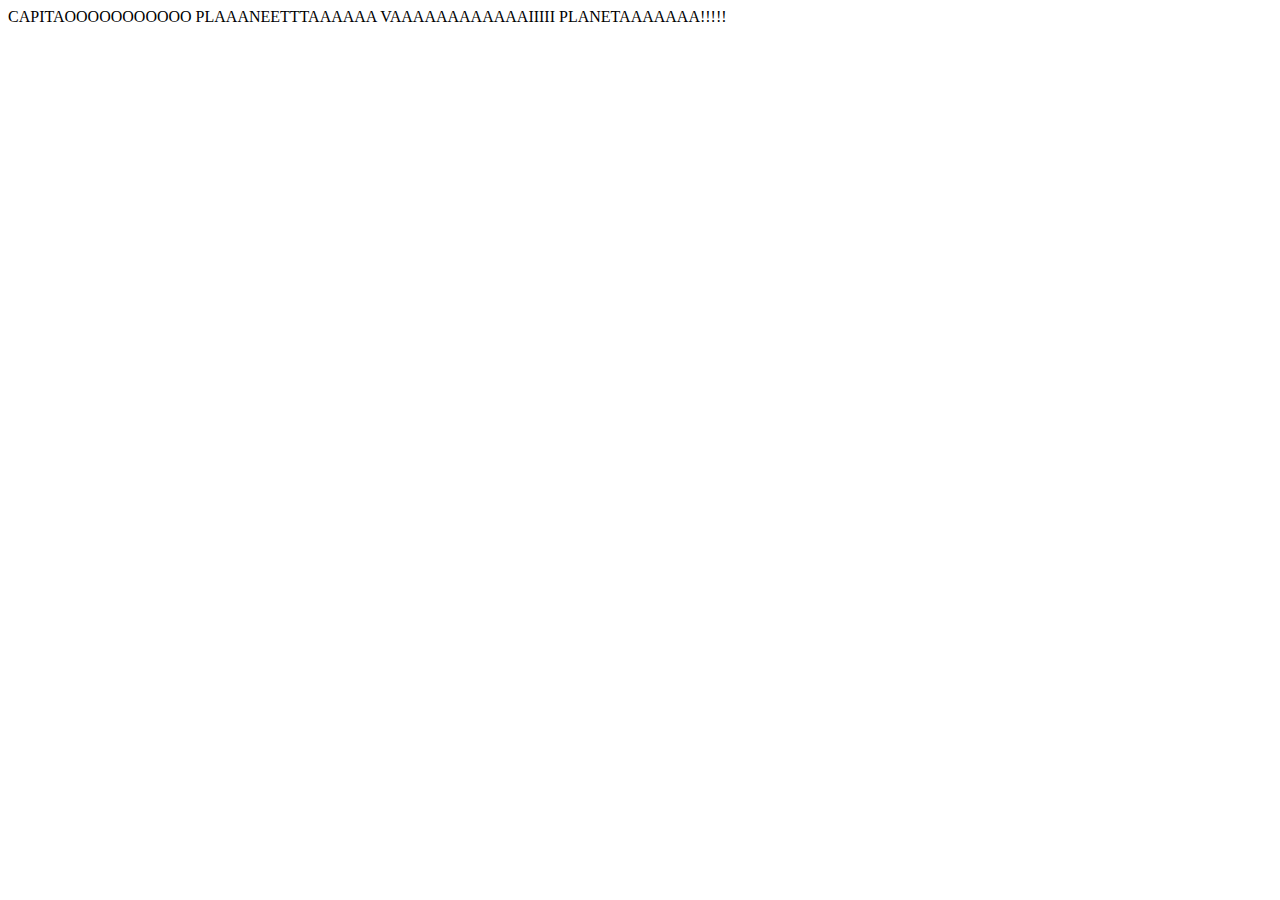
==== captainplanet.html @ 861b38e7 "pure html website first version" ====
<!DOCTYPE html>
<html lang="en">
<head>
  <meta charset="UTF-8">
  <meta name="viewport" content="width=device-width, initial-scale=1.0">
  <title>Captain Planet</title>
</head>
<body>
  CAPITAOOOOOOOOOOO PLAAANEETTTAAAAAA VAAAAAAAAAAAAIIIII PLANETAAAAAAA!!!!!
</body>
</html>
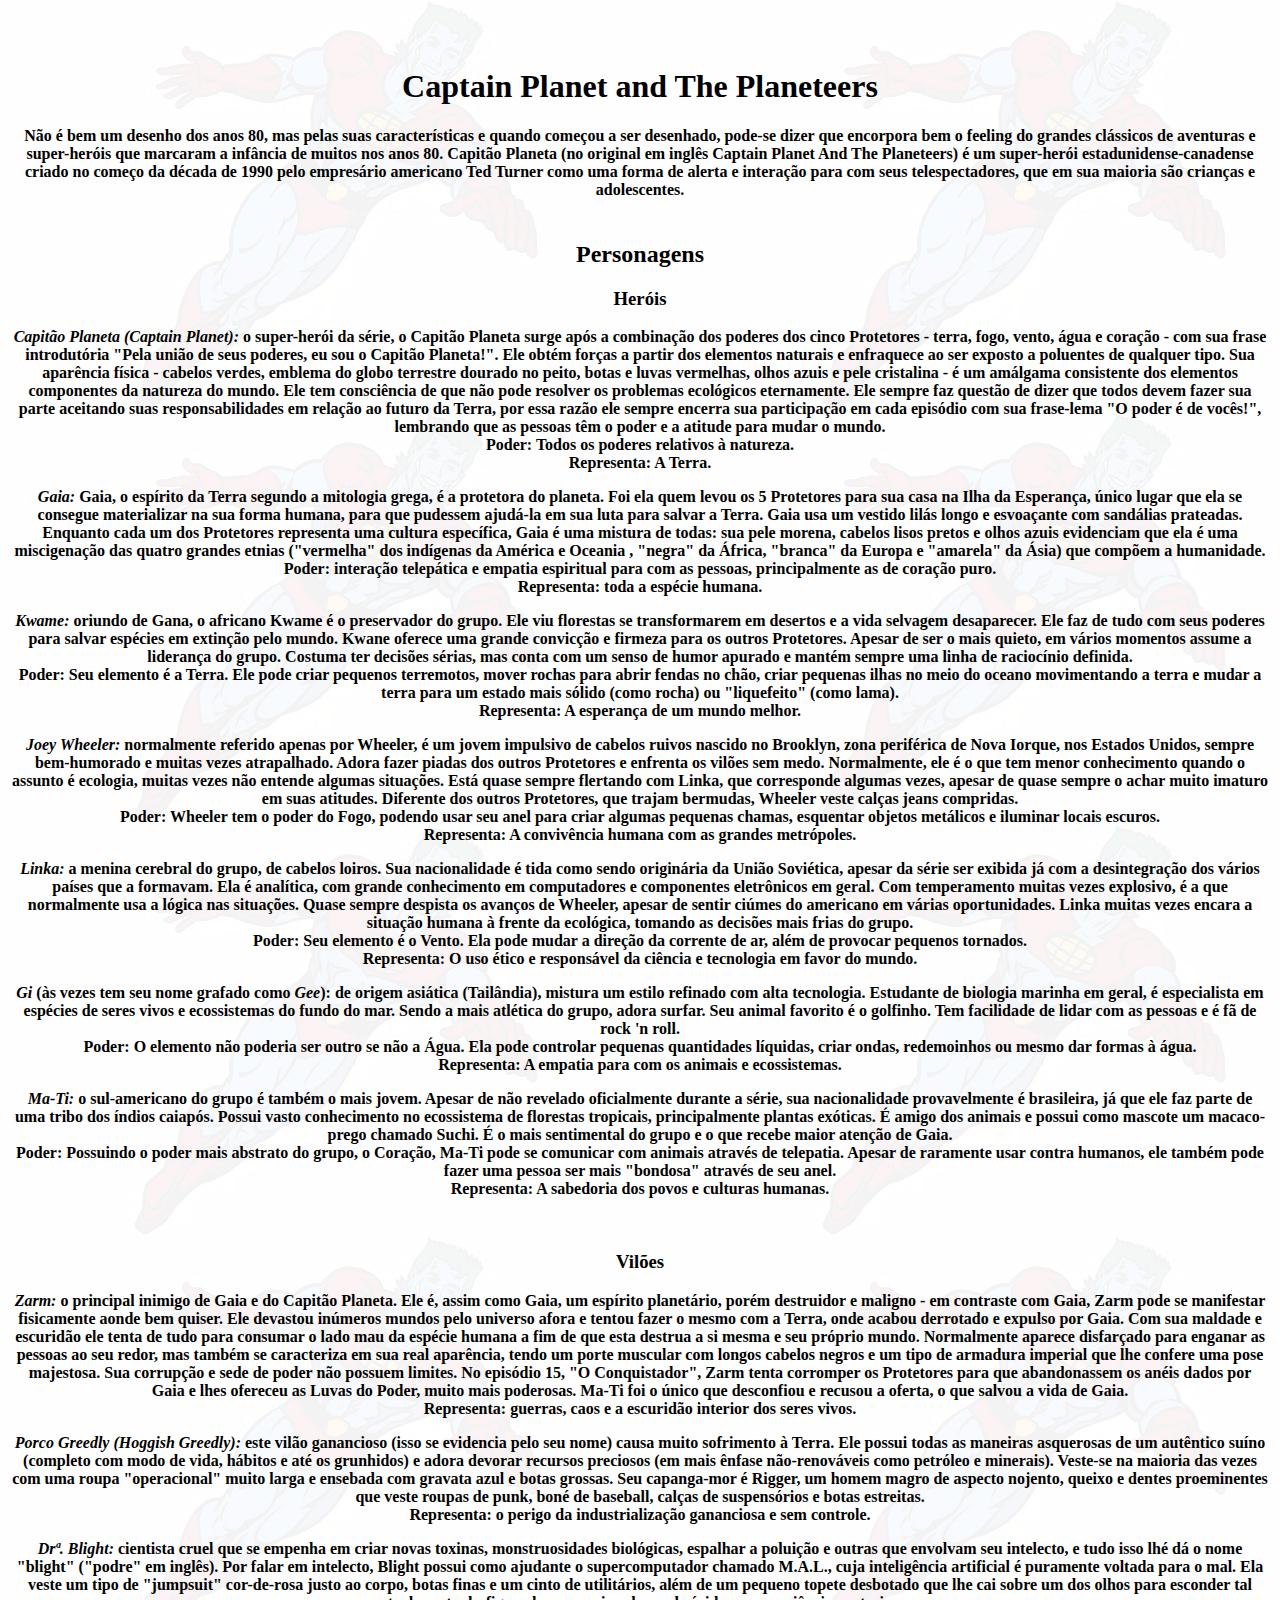
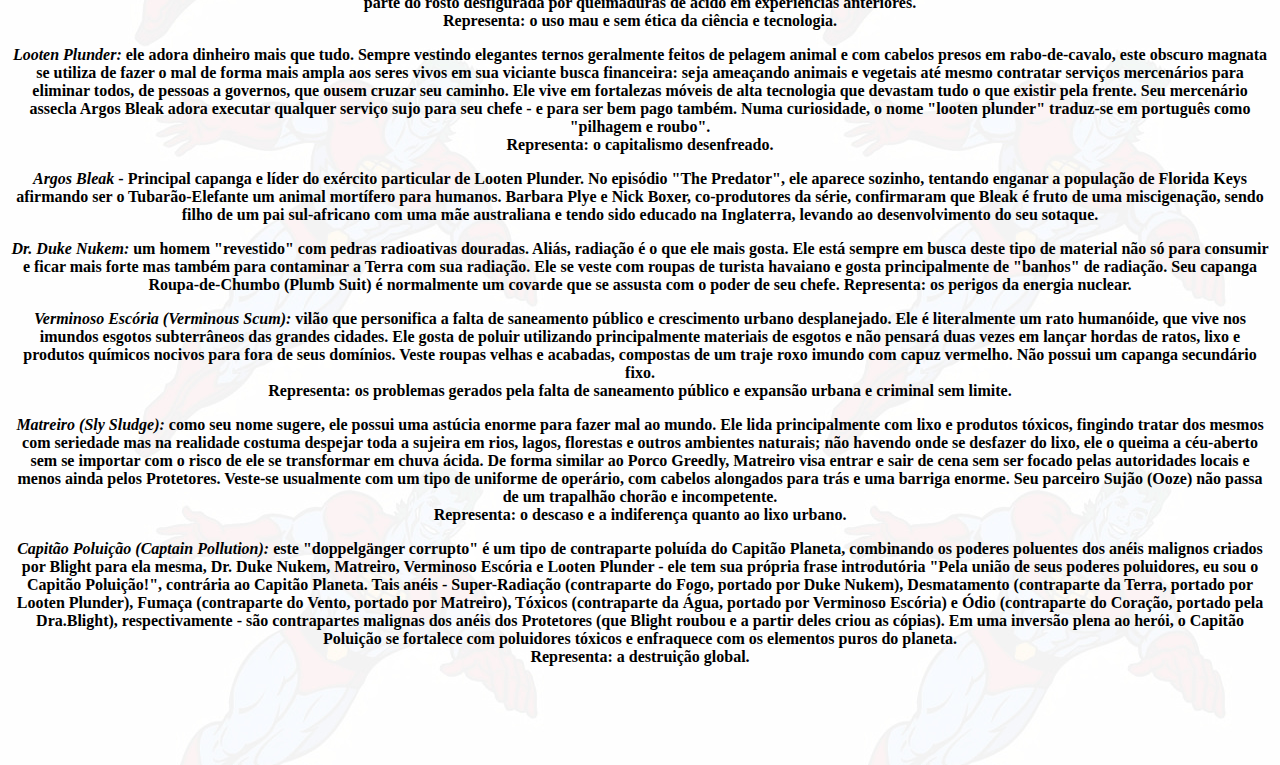
==== commit 7c868349: "feat: new page on captain planet" ====
--- a/captainplanet.html
+++ b/captainplanet.html
@@ -5,7 +5,257 @@
   <meta name="viewport" content="width=device-width, initial-scale=1.0">
   <title>Captain Planet</title>
 </head>
-<body>
-  CAPITAOOOOOOOOOOO PLAAANEETTTAAAAAA VAAAAAAAAAAAAIIIII PLANETAAAAAAA!!!!!
+<body background="images/captainplanet2.jpg">
+  <div>
+    <br>
+    <br>
+    <table width="100%">
+      <tr>
+        <th>
+          <h1>
+            <font color="black">Captain Planet and The Planeteers</font>
+          </h1>
+          <p>
+            Não é bem um desenho dos anos 80, mas pelas suas características e quando 
+            começou a ser desenhado, pode-se dizer que encorpora bem o feeling do grandes 
+            clássicos de aventuras e super-heróis que marcaram a infância de muitos nos anos 
+            80. Capitão Planeta (no original em inglês Captain Planet And The Planeteers) é 
+            um super-herói estadunidense-canadense criado no começo da década de 1990 
+            pelo empresário americano Ted Turner como uma forma de alerta e interação 
+            para com seus telespectadores, que em sua maioria são crianças e adolescentes.
+          </p>
+        </th>
+      </tr>
+      
+    </table>
+
+    <table>
+      <tr>
+        <th>
+          <h2>
+            Personagens
+          </h2>
+    
+          <h3>
+            Heróis
+          </h3>
+          <p>
+            <i>Capitão Planeta (Captain Planet):</i> o super-herói da série, o 
+            Capitão Planeta surge após a combinação dos poderes dos cinco Protetores - terra, 
+            fogo, vento, água e coração - com sua frase introdutória "Pela união de seus 
+            poderes, eu sou o Capitão Planeta!". Ele obtém forças a partir dos elementos 
+            naturais e enfraquece ao ser exposto a poluentes de qualquer tipo. Sua aparência 
+            física - cabelos verdes, emblema do globo terrestre dourado no peito, botas e 
+            luvas vermelhas, olhos azuis e pele cristalina - é um amálgama consistente dos 
+            elementos componentes da natureza do mundo. Ele tem consciência de que não pode 
+            resolver os problemas ecológicos eternamente. Ele sempre faz questão de dizer que 
+            todos devem fazer sua parte aceitando suas responsabilidades em relação ao futuro 
+            da Terra, por essa razão ele sempre encerra sua participação em cada episódio com 
+            sua frase-lema "O poder é de vocês!", lembrando que as pessoas têm o poder e a 
+            atitude para mudar o mundo.
+            <br>
+            Poder: Todos os poderes relativos à natureza.
+            <br>
+            Representa: A Terra.
+          </p>
+          <p>
+            <i>Gaia:</i> Gaia, o espírito da Terra segundo a mitologia grega, é a 
+            protetora do planeta. Foi ela quem levou os 5 Protetores para sua casa na Ilha da 
+            Esperança, único lugar que ela se consegue materializar na sua forma humana, para 
+            que pudessem ajudá-la em sua luta para salvar a Terra. Gaia usa um vestido lilás 
+            longo e esvoaçante com sandálias prateadas. Enquanto cada um dos Protetores 
+            representa uma cultura específica, Gaia é uma mistura de todas: sua pele morena, 
+            cabelos lisos pretos e olhos azuis evidenciam que ela é uma miscigenação das quatro 
+            grandes etnias ("vermelha" dos indígenas da América e Oceania , "negra" da África, 
+            "branca" da Europa e "amarela" da Ásia) que compõem a humanidade.
+            <br>
+            Poder: interação telepática e empatia espiritual para com as pessoas, principalmente 
+            as de coração puro.
+            <br>
+            Representa: toda a espécie humana.
+          </p>
+          <p>
+            <i>Kwame:</i> oriundo de Gana, o africano Kwame é o preservador do grupo. 
+            Ele viu florestas se transformarem em desertos e a vida selvagem desaparecer. Ele faz 
+            de tudo com seus poderes para salvar espécies em extinção pelo mundo. Kwane oferece 
+            uma grande convicção e firmeza para os outros Protetores. Apesar de ser o mais quieto, 
+            em vários momentos assume a liderança do grupo. Costuma ter decisões sérias, mas conta 
+            com um senso de humor apurado e mantém sempre uma linha de raciocínio definida.
+            <br>
+            Poder: Seu elemento é a Terra. Ele pode criar pequenos terremotos, mover rochas para abrir 
+            fendas no chão, criar pequenas ilhas no meio do oceano movimentando a terra e mudar a terra 
+            para um estado mais sólido (como rocha) ou "liquefeito" (como lama).
+            <br>
+            Representa: A esperança de um mundo melhor.
+          </p>
+          <p>
+            <i>Joey Wheeler:</i> normalmente referido apenas por Wheeler, é um jovem impulsivo 
+            de cabelos ruivos nascido no Brooklyn, zona periférica de Nova Iorque, nos Estados Unidos, 
+            sempre bem-humorado e muitas vezes atrapalhado. Adora fazer piadas dos outros Protetores e 
+            enfrenta os vilões sem medo. Normalmente, ele é o que tem menor conhecimento quando o assunto 
+            é ecologia, muitas vezes não entende algumas situações. Está quase sempre flertando com Linka, 
+            que corresponde algumas vezes, apesar de quase sempre o achar muito imaturo em suas atitudes. 
+            Diferente dos outros Protetores, que trajam bermudas, Wheeler veste calças jeans compridas.
+            <br>
+            Poder: Wheeler tem o poder do Fogo, podendo usar seu anel para criar algumas pequenas chamas, 
+            esquentar objetos metálicos e iluminar locais escuros.
+            <br>
+            Representa: A convivência humana com as grandes metrópoles.
+          </p>
+          <p>
+            <i> Linka:</i> a menina cerebral do grupo, de cabelos loiros. Sua nacionalidade é tida 
+            como sendo originária da União Soviética, apesar da série ser exibida já com a desintegração 
+            dos vários países que a formavam. Ela é analítica, com grande conhecimento em computadores e 
+            componentes eletrônicos em geral. Com temperamento muitas vezes explosivo, é a que normalmente 
+            usa a lógica nas situações. Quase sempre despista os avanços de Wheeler, apesar de sentir ciúmes 
+            do americano em várias oportunidades. Linka muitas vezes encara a situação humana à frente da 
+            ecológica, tomando as decisões mais frias do grupo.
+            <br>
+            Poder: Seu elemento é o Vento. Ela pode mudar a direção da corrente de ar, além de provocar 
+            pequenos tornados.
+            <br>
+            Representa: O uso ético e responsável da ciência e tecnologia em favor do mundo.
+          </p>
+          <p>
+            <i>Gi</i> (às vezes tem seu nome grafado como <i>Gee</i>): de origem asiática (Tailândia), mistura 
+            um estilo refinado com alta tecnologia. Estudante de biologia marinha em geral, é especialista em 
+            espécies de seres vivos e ecossistemas do fundo do mar. Sendo a mais atlética do grupo, adora surfar. 
+            Seu animal favorito é o golfinho. Tem facilidade de lidar com as pessoas e é fã de rock 'n roll.
+            <br>
+            Poder: O elemento não poderia ser outro se não a Água. Ela pode controlar pequenas quantidades líquidas, 
+            criar ondas, redemoinhos ou mesmo dar formas à água.
+            <br>
+            Representa: A empatia para com os animais e ecossistemas.
+          </p>
+          <p>
+            <i>Ma-Ti:</i> o sul-americano do grupo é também o mais jovem. Apesar de não revelado 
+            oficialmente durante a série, sua nacionalidade provavelmente é brasileira, já que ele faz parte de 
+            uma tribo dos índios caiapós. Possui vasto conhecimento no ecossistema de florestas tropicais, 
+            principalmente plantas exóticas. É amigo dos animais e possui como mascote um macaco-prego chamado 
+            Suchi. É o mais sentimental do grupo e o que recebe maior atenção de Gaia.
+            <br>
+            Poder: Possuindo o poder mais abstrato do grupo, o Coração, Ma-Ti pode se comunicar com animais 
+            através de telepatia. Apesar de raramente usar contra humanos, ele também pode fazer uma pessoa ser 
+            mais "bondosa" através de seu anel.
+            <br>
+            Representa: A sabedoria dos povos e culturas humanas.
+          </p>
+          <br>
+          <h3>
+            Vilões
+          </h3>
+          <p>
+            <i>Zarm:</i> o principal inimigo de Gaia e do Capitão Planeta. Ele é, 
+            assim como Gaia, um espírito planetário, porém destruidor e maligno - em contraste 
+            com Gaia, Zarm pode se manifestar fisicamente aonde bem quiser. Ele devastou 
+            inúmeros mundos pelo universo afora e tentou fazer o mesmo com a Terra, onde acabou 
+            derrotado e expulso por Gaia. Com sua maldade e escuridão ele tenta de tudo para 
+            consumar o lado mau da espécie humana a fim de que esta destrua a si mesma e seu 
+            próprio mundo. Normalmente aparece disfarçado para enganar as pessoas ao seu redor, 
+            mas também se caracteriza em sua real aparência, tendo um porte muscular com longos 
+            cabelos negros e um tipo de armadura imperial que lhe confere uma pose majestosa. Sua 
+            corrupção e sede de poder não possuem limites. No episódio 15, "O Conquistador", Zarm 
+            tenta corromper os Protetores para que abandonassem os anéis dados por Gaia e lhes 
+            ofereceu as Luvas do Poder, muito mais poderosas. Ma-Ti foi o único que desconfiou e 
+            recusou a oferta, o que salvou a vida de Gaia.
+            <br>
+            Representa: guerras, caos e a escuridão 
+            interior dos seres vivos.
+          </p>
+          <p>
+            <i>Porco Greedly (Hoggish Greedly):</i> este vilão ganancioso (isso se evidencia 
+            pelo seu nome) causa muito sofrimento à Terra. Ele possui todas as maneiras asquerosas de 
+            um autêntico suíno (completo com modo de vida, hábitos e até os grunhidos) e adora devorar 
+            recursos preciosos (em mais ênfase não-renováveis como petróleo e minerais). Veste-se na 
+            maioria das vezes com uma roupa "operacional" muito larga e ensebada com gravata azul e 
+            botas grossas. Seu capanga-mor é Rigger, um homem magro de aspecto nojento, queixo e dentes 
+            proeminentes que veste roupas de punk, boné de baseball, calças de suspensórios e botas 
+            estreitas.
+            <br>
+            Representa: o perigo da industrialização gananciosa e sem controle.
+          </p>
+          <p>
+            <i>Drª. Blight:</i> cientista cruel que se empenha em criar novas toxinas, 
+            monstruosidades biológicas, espalhar a poluição e outras que envolvam seu intelecto, e tudo 
+            isso lhé dá o nome "blight" ("podre" em inglês). Por falar em intelecto, Blight possui como 
+            ajudante o supercomputador chamado M.A.L., cuja inteligência artificial é puramente voltada 
+            para o mal. Ela veste um tipo de "jumpsuit" cor-de-rosa justo ao corpo, botas finas e um 
+            cinto de utilitários, além de um pequeno topete desbotado que lhe cai sobre um dos olhos para 
+            esconder tal parte do rosto desfigurada por queimaduras de ácido em experiências anteriores. 
+            <br>
+            Representa: o uso mau e sem ética da ciência e tecnologia.
+          </p>
+          <p>
+            <i>Looten Plunder:</i> ele adora dinheiro mais que tudo. Sempre vestindo elegantes 
+            ternos geralmente feitos de pelagem animal e com cabelos presos em rabo-de-cavalo, este obscuro 
+            magnata se utiliza de fazer o mal de forma mais ampla aos seres vivos em sua viciante busca 
+            financeira: seja ameaçando animais e vegetais até mesmo contratar serviços mercenários para 
+            eliminar todos, de pessoas a governos, que ousem cruzar seu caminho. Ele vive em fortalezas 
+            móveis de alta tecnologia que devastam tudo o que existir pela frente. Seu mercenário assecla 
+            Argos Bleak adora executar qualquer serviço sujo para seu chefe - e para ser bem pago também. 
+            Numa curiosidade, o nome "looten plunder" traduz-se em português como "pilhagem e roubo".
+            <br>
+            Representa: o capitalismo desenfreado.
+          </p>
+          <p>
+            <i>Argos Bleak</i> - Principal capanga e líder do exército particular de Looten Plunder. 
+            No episódio "The Predator", ele aparece sozinho, tentando enganar a população de Florida Keys afirmando 
+            ser o Tubarão-Elefante um animal mortífero para humanos. Barbara Plye e Nick Boxer, co-produtores da 
+            série, confirmaram que Bleak é fruto de uma miscigenação, sendo filho de um pai sul-africano com uma 
+            mãe australiana e tendo sido educado na Inglaterra, levando ao desenvolvimento do seu sotaque.
+          </p>
+          <p>
+            <i>Dr. Duke Nukem: </i> um homem "revestido" com pedras radioativas douradas. Aliás, radiação 
+            é o que ele mais gosta. Ele está sempre em busca deste tipo de material não só para consumir e ficar mais 
+            forte mas também para contaminar a Terra com sua radiação. Ele se veste com roupas de turista havaiano e 
+            gosta principalmente de "banhos" de radiação. Seu capanga Roupa-de-Chumbo (Plumb Suit) é normalmente um 
+            covarde que se assusta com o poder de seu chefe. Representa: os perigos da energia nuclear.
+          </p>
+          <p>
+            <i>Verminoso Escória (Verminous Scum):</i> vilão que personifica a falta de saneamento público 
+            e crescimento urbano desplanejado. Ele é literalmente um rato humanóide, que vive nos imundos esgotos 
+            subterrâneos das grandes cidades. Ele gosta de poluir utilizando principalmente materiais de esgotos e 
+            não pensará duas vezes em lançar hordas de ratos, lixo e produtos químicos nocivos para fora de seus 
+            domínios. Veste roupas velhas e acabadas, compostas de um traje roxo imundo com capuz vermelho. Não 
+            possui um capanga secundário fixo.
+            <br>
+            Representa: os problemas gerados pela falta de saneamento público e 
+            expansão urbana e criminal sem limite.
+          </p>
+          <p>
+            <i>Matreiro (Sly Sludge):</i> como seu nome sugere, ele possui uma astúcia enorme para fazer 
+            mal ao mundo. Ele lida principalmente com lixo e produtos tóxicos, fingindo tratar dos mesmos com 
+            seriedade mas na realidade costuma despejar toda a sujeira em rios, lagos, florestas e outros ambientes 
+            naturais; não havendo onde se desfazer do lixo, ele o queima a céu-aberto sem se importar com o risco de 
+            ele se transformar em chuva ácida. De forma similar ao Porco Greedly, Matreiro visa entrar e sair de cena 
+            sem ser focado pelas autoridades locais e menos ainda pelos Protetores. Veste-se usualmente com um tipo de 
+            uniforme de operário, com cabelos alongados para trás e uma barriga enorme. Seu parceiro Sujão (Ooze) não 
+            passa de um trapalhão chorão e incompetente.
+            <br>
+            Representa: o descaso e a indiferença quanto ao lixo urbano.
+          </p>
+          <p>
+            <i>Capitão Poluição (Captain Pollution):</i> este "doppelgänger corrupto" é um tipo de contraparte 
+            poluída do Capitão Planeta, combinando os poderes poluentes dos anéis malignos criados por Blight para ela 
+            mesma, Dr. Duke Nukem, Matreiro, Verminoso Escória e Looten Plunder - ele tem sua própria frase introdutória 
+            "Pela união de seus poderes poluidores, eu sou o Capitão Poluição!", contrária ao Capitão Planeta. 
+            Tais anéis - Super-Radiação (contraparte do Fogo, portado por Duke Nukem), Desmatamento (contraparte da Terra, 
+            portado por Looten Plunder), Fumaça (contraparte do Vento, portado por Matreiro), Tóxicos (contraparte da Água, 
+            portado por Verminoso Escória) e Ódio (contraparte do Coração, portado pela Dra.Blight), respectivamente - são 
+            contrapartes malignas dos anéis dos Protetores (que Blight roubou e a partir deles criou as cópias). Em uma 
+            inversão plena ao herói, o Capitão Poluição se fortalece com poluidores tóxicos e enfraquece com os elementos 
+            puros do planeta.
+            <br>
+            Representa: a destruição global.
+          </p>
+        </th>
+      </tr>
+    </table>
+    <br>
+    <br>
+    <br>
+    <br>
+
+  </div>
 </body>
 </html>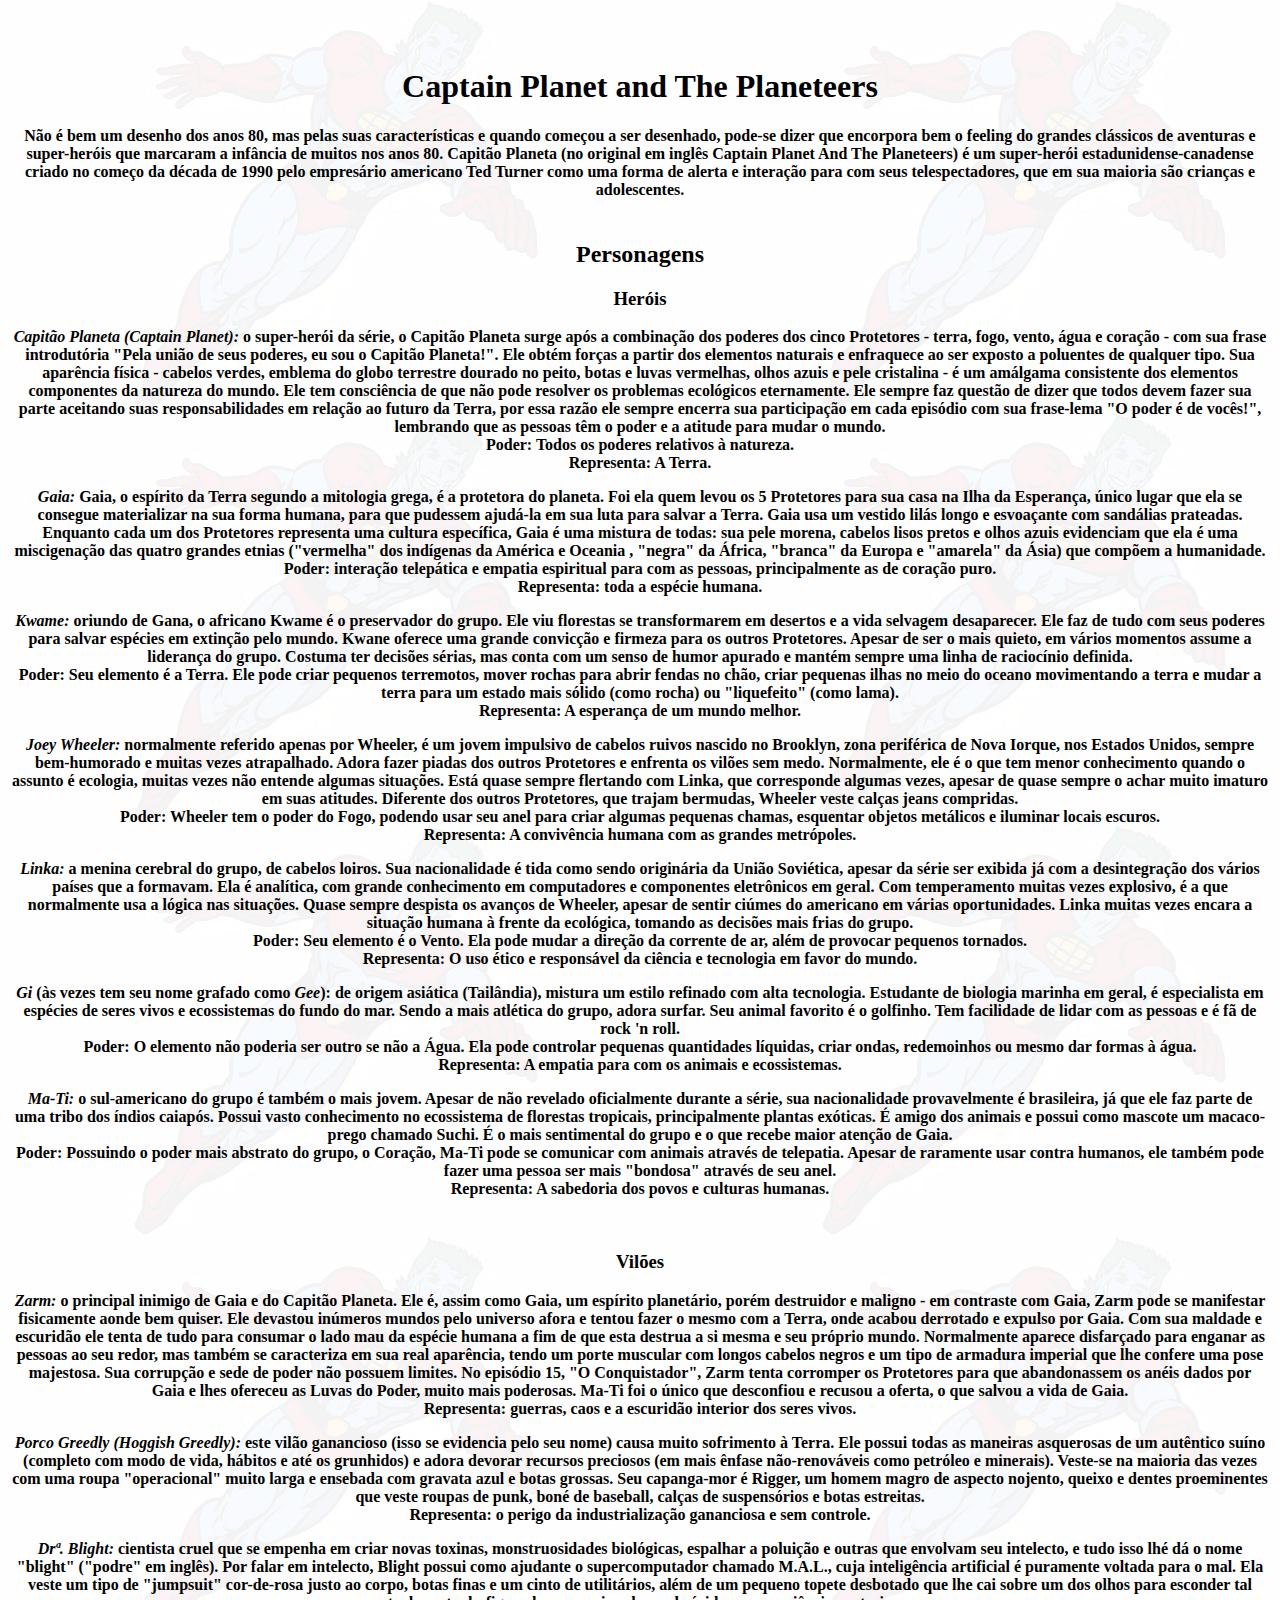
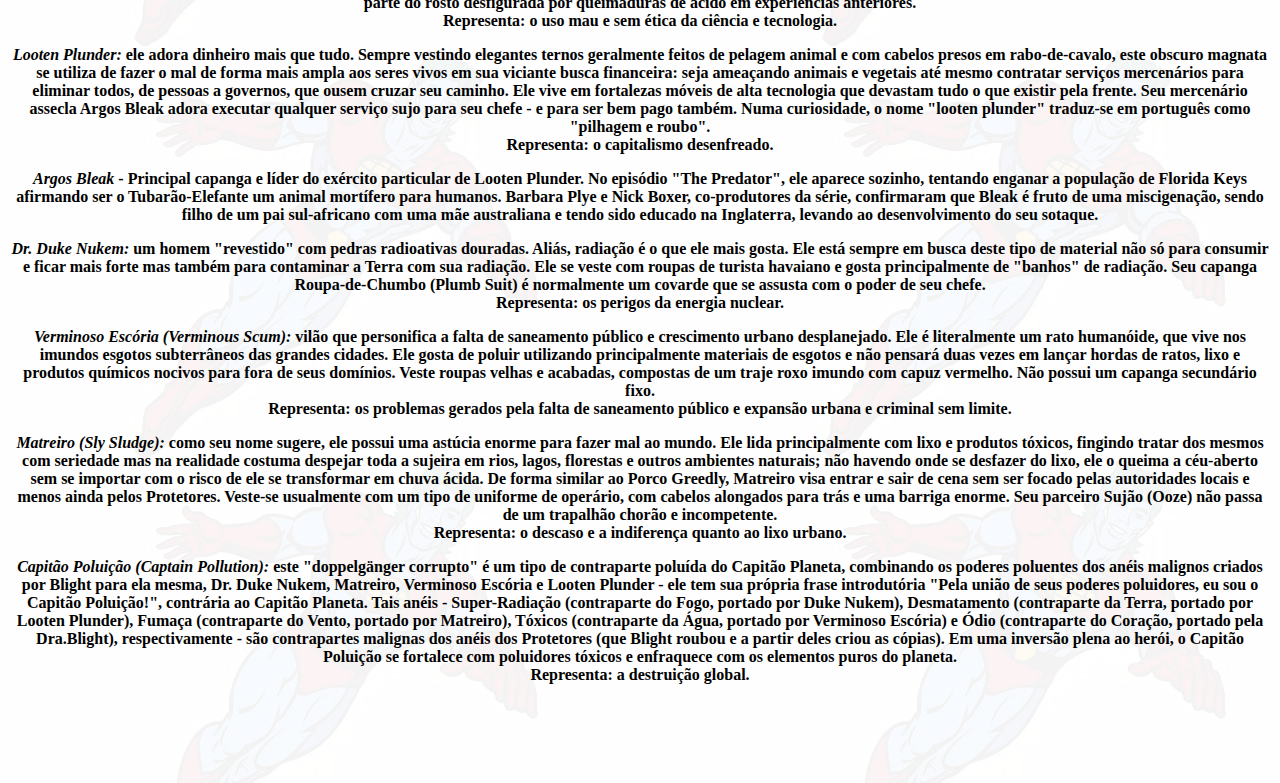
==== commit f7352924: "style: text formatted" ====
--- a/captainplanet.html
+++ b/captainplanet.html
@@ -1,10 +1,12 @@
 <!DOCTYPE html>
 <html lang="en">
+
 <head>
   <meta charset="UTF-8">
   <meta name="viewport" content="width=device-width, initial-scale=1.0">
   <title>Captain Planet</title>
 </head>
+
 <body background="images/captainplanet2.jpg">
   <div>
     <br>
@@ -16,17 +18,17 @@
             <font color="black">Captain Planet and The Planeteers</font>
           </h1>
           <p>
-            Não é bem um desenho dos anos 80, mas pelas suas características e quando 
-            começou a ser desenhado, pode-se dizer que encorpora bem o feeling do grandes 
-            clássicos de aventuras e super-heróis que marcaram a infância de muitos nos anos 
-            80. Capitão Planeta (no original em inglês Captain Planet And The Planeteers) é 
-            um super-herói estadunidense-canadense criado no começo da década de 1990 
-            pelo empresário americano Ted Turner como uma forma de alerta e interação 
+            Não é bem um desenho dos anos 80, mas pelas suas características e quando
+            começou a ser desenhado, pode-se dizer que encorpora bem o feeling do grandes
+            clássicos de aventuras e super-heróis que marcaram a infância de muitos nos anos
+            80. Capitão Planeta (no original em inglês Captain Planet And The Planeteers) é
+            um super-herói estadunidense-canadense criado no começo da década de 1990
+            pelo empresário americano Ted Turner como uma forma de alerta e interação
             para com seus telespectadores, que em sua maioria são crianças e adolescentes.
           </p>
         </th>
       </tr>
-      
+
     </table>
 
     <table>
@@ -35,23 +37,23 @@
           <h2>
             Personagens
           </h2>
-    
+
           <h3>
             Heróis
           </h3>
           <p>
-            <i>Capitão Planeta (Captain Planet):</i> o super-herói da série, o 
-            Capitão Planeta surge após a combinação dos poderes dos cinco Protetores - terra, 
-            fogo, vento, água e coração - com sua frase introdutória "Pela união de seus 
-            poderes, eu sou o Capitão Planeta!". Ele obtém forças a partir dos elementos 
-            naturais e enfraquece ao ser exposto a poluentes de qualquer tipo. Sua aparência 
-            física - cabelos verdes, emblema do globo terrestre dourado no peito, botas e 
-            luvas vermelhas, olhos azuis e pele cristalina - é um amálgama consistente dos 
-            elementos componentes da natureza do mundo. Ele tem consciência de que não pode 
-            resolver os problemas ecológicos eternamente. Ele sempre faz questão de dizer que 
-            todos devem fazer sua parte aceitando suas responsabilidades em relação ao futuro 
-            da Terra, por essa razão ele sempre encerra sua participação em cada episódio com 
-            sua frase-lema "O poder é de vocês!", lembrando que as pessoas têm o poder e a 
+            <i>Capitão Planeta (Captain Planet):</i> o super-herói da série, o
+            Capitão Planeta surge após a combinação dos poderes dos cinco Protetores - terra,
+            fogo, vento, água e coração - com sua frase introdutória "Pela união de seus
+            poderes, eu sou o Capitão Planeta!". Ele obtém forças a partir dos elementos
+            naturais e enfraquece ao ser exposto a poluentes de qualquer tipo. Sua aparência
+            física - cabelos verdes, emblema do globo terrestre dourado no peito, botas e
+            luvas vermelhas, olhos azuis e pele cristalina - é um amálgama consistente dos
+            elementos componentes da natureza do mundo. Ele tem consciência de que não pode
+            resolver os problemas ecológicos eternamente. Ele sempre faz questão de dizer que
+            todos devem fazer sua parte aceitando suas responsabilidades em relação ao futuro
+            da Terra, por essa razão ele sempre encerra sua participação em cada episódio com
+            sua frase-lema "O poder é de vocês!", lembrando que as pessoas têm o poder e a
             atitude para mudar o mundo.
             <br>
             Poder: Todos os poderes relativos à natureza.
@@ -59,83 +61,83 @@
             Representa: A Terra.
           </p>
           <p>
-            <i>Gaia:</i> Gaia, o espírito da Terra segundo a mitologia grega, é a 
-            protetora do planeta. Foi ela quem levou os 5 Protetores para sua casa na Ilha da 
-            Esperança, único lugar que ela se consegue materializar na sua forma humana, para 
-            que pudessem ajudá-la em sua luta para salvar a Terra. Gaia usa um vestido lilás 
-            longo e esvoaçante com sandálias prateadas. Enquanto cada um dos Protetores 
-            representa uma cultura específica, Gaia é uma mistura de todas: sua pele morena, 
-            cabelos lisos pretos e olhos azuis evidenciam que ela é uma miscigenação das quatro 
-            grandes etnias ("vermelha" dos indígenas da América e Oceania , "negra" da África, 
+            <i>Gaia:</i> Gaia, o espírito da Terra segundo a mitologia grega, é a
+            protetora do planeta. Foi ela quem levou os 5 Protetores para sua casa na Ilha da
+            Esperança, único lugar que ela se consegue materializar na sua forma humana, para
+            que pudessem ajudá-la em sua luta para salvar a Terra. Gaia usa um vestido lilás
+            longo e esvoaçante com sandálias prateadas. Enquanto cada um dos Protetores
+            representa uma cultura específica, Gaia é uma mistura de todas: sua pele morena,
+            cabelos lisos pretos e olhos azuis evidenciam que ela é uma miscigenação das quatro
+            grandes etnias ("vermelha" dos indígenas da América e Oceania , "negra" da África,
             "branca" da Europa e "amarela" da Ásia) que compõem a humanidade.
             <br>
-            Poder: interação telepática e empatia espiritual para com as pessoas, principalmente 
+            Poder: interação telepática e empatia espiritual para com as pessoas, principalmente
             as de coração puro.
             <br>
             Representa: toda a espécie humana.
           </p>
           <p>
-            <i>Kwame:</i> oriundo de Gana, o africano Kwame é o preservador do grupo. 
-            Ele viu florestas se transformarem em desertos e a vida selvagem desaparecer. Ele faz 
-            de tudo com seus poderes para salvar espécies em extinção pelo mundo. Kwane oferece 
-            uma grande convicção e firmeza para os outros Protetores. Apesar de ser o mais quieto, 
-            em vários momentos assume a liderança do grupo. Costuma ter decisões sérias, mas conta 
+            <i>Kwame:</i> oriundo de Gana, o africano Kwame é o preservador do grupo.
+            Ele viu florestas se transformarem em desertos e a vida selvagem desaparecer. Ele faz
+            de tudo com seus poderes para salvar espécies em extinção pelo mundo. Kwane oferece
+            uma grande convicção e firmeza para os outros Protetores. Apesar de ser o mais quieto,
+            em vários momentos assume a liderança do grupo. Costuma ter decisões sérias, mas conta
             com um senso de humor apurado e mantém sempre uma linha de raciocínio definida.
             <br>
-            Poder: Seu elemento é a Terra. Ele pode criar pequenos terremotos, mover rochas para abrir 
-            fendas no chão, criar pequenas ilhas no meio do oceano movimentando a terra e mudar a terra 
+            Poder: Seu elemento é a Terra. Ele pode criar pequenos terremotos, mover rochas para abrir
+            fendas no chão, criar pequenas ilhas no meio do oceano movimentando a terra e mudar a terra
             para um estado mais sólido (como rocha) ou "liquefeito" (como lama).
             <br>
             Representa: A esperança de um mundo melhor.
           </p>
           <p>
-            <i>Joey Wheeler:</i> normalmente referido apenas por Wheeler, é um jovem impulsivo 
-            de cabelos ruivos nascido no Brooklyn, zona periférica de Nova Iorque, nos Estados Unidos, 
-            sempre bem-humorado e muitas vezes atrapalhado. Adora fazer piadas dos outros Protetores e 
-            enfrenta os vilões sem medo. Normalmente, ele é o que tem menor conhecimento quando o assunto 
-            é ecologia, muitas vezes não entende algumas situações. Está quase sempre flertando com Linka, 
-            que corresponde algumas vezes, apesar de quase sempre o achar muito imaturo em suas atitudes. 
+            <i>Joey Wheeler:</i> normalmente referido apenas por Wheeler, é um jovem impulsivo
+            de cabelos ruivos nascido no Brooklyn, zona periférica de Nova Iorque, nos Estados Unidos,
+            sempre bem-humorado e muitas vezes atrapalhado. Adora fazer piadas dos outros Protetores e
+            enfrenta os vilões sem medo. Normalmente, ele é o que tem menor conhecimento quando o assunto
+            é ecologia, muitas vezes não entende algumas situações. Está quase sempre flertando com Linka,
+            que corresponde algumas vezes, apesar de quase sempre o achar muito imaturo em suas atitudes.
             Diferente dos outros Protetores, que trajam bermudas, Wheeler veste calças jeans compridas.
             <br>
-            Poder: Wheeler tem o poder do Fogo, podendo usar seu anel para criar algumas pequenas chamas, 
+            Poder: Wheeler tem o poder do Fogo, podendo usar seu anel para criar algumas pequenas chamas,
             esquentar objetos metálicos e iluminar locais escuros.
             <br>
             Representa: A convivência humana com as grandes metrópoles.
           </p>
           <p>
-            <i> Linka:</i> a menina cerebral do grupo, de cabelos loiros. Sua nacionalidade é tida 
-            como sendo originária da União Soviética, apesar da série ser exibida já com a desintegração 
-            dos vários países que a formavam. Ela é analítica, com grande conhecimento em computadores e 
-            componentes eletrônicos em geral. Com temperamento muitas vezes explosivo, é a que normalmente 
-            usa a lógica nas situações. Quase sempre despista os avanços de Wheeler, apesar de sentir ciúmes 
-            do americano em várias oportunidades. Linka muitas vezes encara a situação humana à frente da 
+            <i> Linka:</i> a menina cerebral do grupo, de cabelos loiros. Sua nacionalidade é tida
+            como sendo originária da União Soviética, apesar da série ser exibida já com a desintegração
+            dos vários países que a formavam. Ela é analítica, com grande conhecimento em computadores e
+            componentes eletrônicos em geral. Com temperamento muitas vezes explosivo, é a que normalmente
+            usa a lógica nas situações. Quase sempre despista os avanços de Wheeler, apesar de sentir ciúmes
+            do americano em várias oportunidades. Linka muitas vezes encara a situação humana à frente da
             ecológica, tomando as decisões mais frias do grupo.
             <br>
-            Poder: Seu elemento é o Vento. Ela pode mudar a direção da corrente de ar, além de provocar 
+            Poder: Seu elemento é o Vento. Ela pode mudar a direção da corrente de ar, além de provocar
             pequenos tornados.
             <br>
             Representa: O uso ético e responsável da ciência e tecnologia em favor do mundo.
           </p>
           <p>
-            <i>Gi</i> (às vezes tem seu nome grafado como <i>Gee</i>): de origem asiática (Tailândia), mistura 
-            um estilo refinado com alta tecnologia. Estudante de biologia marinha em geral, é especialista em 
-            espécies de seres vivos e ecossistemas do fundo do mar. Sendo a mais atlética do grupo, adora surfar. 
+            <i>Gi</i> (às vezes tem seu nome grafado como <i>Gee</i>): de origem asiática (Tailândia), mistura
+            um estilo refinado com alta tecnologia. Estudante de biologia marinha em geral, é especialista em
+            espécies de seres vivos e ecossistemas do fundo do mar. Sendo a mais atlética do grupo, adora surfar.
             Seu animal favorito é o golfinho. Tem facilidade de lidar com as pessoas e é fã de rock 'n roll.
             <br>
-            Poder: O elemento não poderia ser outro se não a Água. Ela pode controlar pequenas quantidades líquidas, 
+            Poder: O elemento não poderia ser outro se não a Água. Ela pode controlar pequenas quantidades líquidas,
             criar ondas, redemoinhos ou mesmo dar formas à água.
             <br>
             Representa: A empatia para com os animais e ecossistemas.
           </p>
           <p>
-            <i>Ma-Ti:</i> o sul-americano do grupo é também o mais jovem. Apesar de não revelado 
-            oficialmente durante a série, sua nacionalidade provavelmente é brasileira, já que ele faz parte de 
-            uma tribo dos índios caiapós. Possui vasto conhecimento no ecossistema de florestas tropicais, 
-            principalmente plantas exóticas. É amigo dos animais e possui como mascote um macaco-prego chamado 
+            <i>Ma-Ti:</i> o sul-americano do grupo é também o mais jovem. Apesar de não revelado
+            oficialmente durante a série, sua nacionalidade provavelmente é brasileira, já que ele faz parte de
+            uma tribo dos índios caiapós. Possui vasto conhecimento no ecossistema de florestas tropicais,
+            principalmente plantas exóticas. É amigo dos animais e possui como mascote um macaco-prego chamado
             Suchi. É o mais sentimental do grupo e o que recebe maior atenção de Gaia.
             <br>
-            Poder: Possuindo o poder mais abstrato do grupo, o Coração, Ma-Ti pode se comunicar com animais 
-            através de telepatia. Apesar de raramente usar contra humanos, ele também pode fazer uma pessoa ser 
+            Poder: Possuindo o poder mais abstrato do grupo, o Coração, Ma-Ti pode se comunicar com animais
+            através de telepatia. Apesar de raramente usar contra humanos, ele também pode fazer uma pessoa ser
             mais "bondosa" através de seu anel.
             <br>
             Representa: A sabedoria dos povos e culturas humanas.
@@ -145,105 +147,111 @@
             Vilões
           </h3>
           <p>
-            <i>Zarm:</i> o principal inimigo de Gaia e do Capitão Planeta. Ele é, 
-            assim como Gaia, um espírito planetário, porém destruidor e maligno - em contraste 
-            com Gaia, Zarm pode se manifestar fisicamente aonde bem quiser. Ele devastou 
-            inúmeros mundos pelo universo afora e tentou fazer o mesmo com a Terra, onde acabou 
-            derrotado e expulso por Gaia. Com sua maldade e escuridão ele tenta de tudo para 
-            consumar o lado mau da espécie humana a fim de que esta destrua a si mesma e seu 
-            próprio mundo. Normalmente aparece disfarçado para enganar as pessoas ao seu redor, 
-            mas também se caracteriza em sua real aparência, tendo um porte muscular com longos 
-            cabelos negros e um tipo de armadura imperial que lhe confere uma pose majestosa. Sua 
-            corrupção e sede de poder não possuem limites. No episódio 15, "O Conquistador", Zarm 
-            tenta corromper os Protetores para que abandonassem os anéis dados por Gaia e lhes 
-            ofereceu as Luvas do Poder, muito mais poderosas. Ma-Ti foi o único que desconfiou e 
+            <i>Zarm:</i> o principal inimigo de Gaia e do Capitão Planeta. Ele é,
+            assim como Gaia, um espírito planetário, porém destruidor e maligno - em contraste
+            com Gaia, Zarm pode se manifestar fisicamente aonde bem quiser. Ele devastou
+            inúmeros mundos pelo universo afora e tentou fazer o mesmo com a Terra, onde acabou
+            derrotado e expulso por Gaia. Com sua maldade e escuridão ele tenta de tudo para
+            consumar o lado mau da espécie humana a fim de que esta destrua a si mesma e seu
+            próprio mundo. Normalmente aparece disfarçado para enganar as pessoas ao seu redor,
+            mas também se caracteriza em sua real aparência, tendo um porte muscular com longos
+            cabelos negros e um tipo de armadura imperial que lhe confere uma pose majestosa. Sua
+            corrupção e sede de poder não possuem limites. No episódio 15, "O Conquistador", Zarm
+            tenta corromper os Protetores para que abandonassem os anéis dados por Gaia e lhes
+            ofereceu as Luvas do Poder, muito mais poderosas. Ma-Ti foi o único que desconfiou e
             recusou a oferta, o que salvou a vida de Gaia.
             <br>
-            Representa: guerras, caos e a escuridão 
+            Representa: guerras, caos e a escuridão
             interior dos seres vivos.
           </p>
           <p>
-            <i>Porco Greedly (Hoggish Greedly):</i> este vilão ganancioso (isso se evidencia 
-            pelo seu nome) causa muito sofrimento à Terra. Ele possui todas as maneiras asquerosas de 
-            um autêntico suíno (completo com modo de vida, hábitos e até os grunhidos) e adora devorar 
-            recursos preciosos (em mais ênfase não-renováveis como petróleo e minerais). Veste-se na 
-            maioria das vezes com uma roupa "operacional" muito larga e ensebada com gravata azul e 
-            botas grossas. Seu capanga-mor é Rigger, um homem magro de aspecto nojento, queixo e dentes 
-            proeminentes que veste roupas de punk, boné de baseball, calças de suspensórios e botas 
+            <i>Porco Greedly (Hoggish Greedly):</i> este vilão ganancioso (isso se evidencia
+            pelo seu nome) causa muito sofrimento à Terra. Ele possui todas as maneiras asquerosas de
+            um autêntico suíno (completo com modo de vida, hábitos e até os grunhidos) e adora devorar
+            recursos preciosos (em mais ênfase não-renováveis como petróleo e minerais). Veste-se na
+            maioria das vezes com uma roupa "operacional" muito larga e ensebada com gravata azul e
+            botas grossas. Seu capanga-mor é Rigger, um homem magro de aspecto nojento, queixo e dentes
+            proeminentes que veste roupas de punk, boné de baseball, calças de suspensórios e botas
             estreitas.
             <br>
             Representa: o perigo da industrialização gananciosa e sem controle.
           </p>
           <p>
-            <i>Drª. Blight:</i> cientista cruel que se empenha em criar novas toxinas, 
-            monstruosidades biológicas, espalhar a poluição e outras que envolvam seu intelecto, e tudo 
-            isso lhé dá o nome "blight" ("podre" em inglês). Por falar em intelecto, Blight possui como 
-            ajudante o supercomputador chamado M.A.L., cuja inteligência artificial é puramente voltada 
-            para o mal. Ela veste um tipo de "jumpsuit" cor-de-rosa justo ao corpo, botas finas e um 
-            cinto de utilitários, além de um pequeno topete desbotado que lhe cai sobre um dos olhos para 
-            esconder tal parte do rosto desfigurada por queimaduras de ácido em experiências anteriores. 
+            <i>Drª. Blight:</i> cientista cruel que se empenha em criar novas toxinas,
+            monstruosidades biológicas, espalhar a poluição e outras que envolvam seu intelecto, e tudo
+            isso lhé dá o nome "blight" ("podre" em inglês). Por falar em intelecto, Blight possui como
+            ajudante o supercomputador chamado M.A.L., cuja inteligência artificial é puramente voltada
+            para o mal. Ela veste um tipo de "jumpsuit" cor-de-rosa justo ao corpo, botas finas e um
+            cinto de utilitários, além de um pequeno topete desbotado que lhe cai sobre um dos olhos para
+            esconder tal parte do rosto desfigurada por queimaduras de ácido em experiências anteriores.
             <br>
             Representa: o uso mau e sem ética da ciência e tecnologia.
           </p>
           <p>
-            <i>Looten Plunder:</i> ele adora dinheiro mais que tudo. Sempre vestindo elegantes 
-            ternos geralmente feitos de pelagem animal e com cabelos presos em rabo-de-cavalo, este obscuro 
-            magnata se utiliza de fazer o mal de forma mais ampla aos seres vivos em sua viciante busca 
-            financeira: seja ameaçando animais e vegetais até mesmo contratar serviços mercenários para 
-            eliminar todos, de pessoas a governos, que ousem cruzar seu caminho. Ele vive em fortalezas 
-            móveis de alta tecnologia que devastam tudo o que existir pela frente. Seu mercenário assecla 
-            Argos Bleak adora executar qualquer serviço sujo para seu chefe - e para ser bem pago também. 
+            <i>Looten Plunder:</i> ele adora dinheiro mais que tudo. Sempre vestindo elegantes
+            ternos geralmente feitos de pelagem animal e com cabelos presos em rabo-de-cavalo, este obscuro
+            magnata se utiliza de fazer o mal de forma mais ampla aos seres vivos em sua viciante busca
+            financeira: seja ameaçando animais e vegetais até mesmo contratar serviços mercenários para
+            eliminar todos, de pessoas a governos, que ousem cruzar seu caminho. Ele vive em fortalezas
+            móveis de alta tecnologia que devastam tudo o que existir pela frente. Seu mercenário assecla
+            Argos Bleak adora executar qualquer serviço sujo para seu chefe - e para ser bem pago também.
             Numa curiosidade, o nome "looten plunder" traduz-se em português como "pilhagem e roubo".
             <br>
             Representa: o capitalismo desenfreado.
           </p>
           <p>
-            <i>Argos Bleak</i> - Principal capanga e líder do exército particular de Looten Plunder. 
-            No episódio "The Predator", ele aparece sozinho, tentando enganar a população de Florida Keys afirmando 
-            ser o Tubarão-Elefante um animal mortífero para humanos. Barbara Plye e Nick Boxer, co-produtores da 
-            série, confirmaram que Bleak é fruto de uma miscigenação, sendo filho de um pai sul-africano com uma 
+            <i>Argos Bleak</i> - Principal capanga e líder do exército particular de Looten Plunder.
+            No episódio "The Predator", ele aparece sozinho, tentando enganar a população de Florida Keys afirmando
+            ser o Tubarão-Elefante um animal mortífero para humanos. Barbara Plye e Nick Boxer, co-produtores da
+            série, confirmaram que Bleak é fruto de uma miscigenação, sendo filho de um pai sul-africano com uma
             mãe australiana e tendo sido educado na Inglaterra, levando ao desenvolvimento do seu sotaque.
           </p>
           <p>
-            <i>Dr. Duke Nukem: </i> um homem "revestido" com pedras radioativas douradas. Aliás, radiação 
-            é o que ele mais gosta. Ele está sempre em busca deste tipo de material não só para consumir e ficar mais 
-            forte mas também para contaminar a Terra com sua radiação. Ele se veste com roupas de turista havaiano e 
-            gosta principalmente de "banhos" de radiação. Seu capanga Roupa-de-Chumbo (Plumb Suit) é normalmente um 
-            covarde que se assusta com o poder de seu chefe. Representa: os perigos da energia nuclear.
-          </p>
-          <p>
-            <i>Verminoso Escória (Verminous Scum):</i> vilão que personifica a falta de saneamento público 
-            e crescimento urbano desplanejado. Ele é literalmente um rato humanóide, que vive nos imundos esgotos 
-            subterrâneos das grandes cidades. Ele gosta de poluir utilizando principalmente materiais de esgotos e 
-            não pensará duas vezes em lançar hordas de ratos, lixo e produtos químicos nocivos para fora de seus 
-            domínios. Veste roupas velhas e acabadas, compostas de um traje roxo imundo com capuz vermelho. Não 
+            <i>Dr. Duke Nukem: </i> um homem "revestido" com pedras radioativas douradas. Aliás, radiação
+            é o que ele mais gosta. Ele está sempre em busca deste tipo de material não só para consumir e ficar mais
+            forte mas também para contaminar a Terra com sua radiação. Ele se veste com roupas de turista havaiano e
+            gosta principalmente de "banhos" de radiação. Seu capanga Roupa-de-Chumbo (Plumb Suit) é normalmente um
+            covarde que se assusta com o poder de seu chefe.
+            <br>
+            Representa: os perigos da energia nuclear.
+          </p>
+          <p>
+            <i>Verminoso Escória (Verminous Scum):</i> vilão que personifica a falta de saneamento público
+            e crescimento urbano desplanejado. Ele é literalmente um rato humanóide, que vive nos imundos esgotos
+            subterrâneos das grandes cidades. Ele gosta de poluir utilizando principalmente materiais de esgotos e
+            não pensará duas vezes em lançar hordas de ratos, lixo e produtos químicos nocivos para fora de seus
+            domínios. Veste roupas velhas e acabadas, compostas de um traje roxo imundo com capuz vermelho. Não
             possui um capanga secundário fixo.
             <br>
-            Representa: os problemas gerados pela falta de saneamento público e 
+            Representa: os problemas gerados pela falta de saneamento público e
             expansão urbana e criminal sem limite.
           </p>
           <p>
-            <i>Matreiro (Sly Sludge):</i> como seu nome sugere, ele possui uma astúcia enorme para fazer 
-            mal ao mundo. Ele lida principalmente com lixo e produtos tóxicos, fingindo tratar dos mesmos com 
-            seriedade mas na realidade costuma despejar toda a sujeira em rios, lagos, florestas e outros ambientes 
-            naturais; não havendo onde se desfazer do lixo, ele o queima a céu-aberto sem se importar com o risco de 
-            ele se transformar em chuva ácida. De forma similar ao Porco Greedly, Matreiro visa entrar e sair de cena 
-            sem ser focado pelas autoridades locais e menos ainda pelos Protetores. Veste-se usualmente com um tipo de 
-            uniforme de operário, com cabelos alongados para trás e uma barriga enorme. Seu parceiro Sujão (Ooze) não 
+            <i>Matreiro (Sly Sludge):</i> como seu nome sugere, ele possui uma astúcia enorme para fazer
+            mal ao mundo. Ele lida principalmente com lixo e produtos tóxicos, fingindo tratar dos mesmos com
+            seriedade mas na realidade costuma despejar toda a sujeira em rios, lagos, florestas e outros ambientes
+            naturais; não havendo onde se desfazer do lixo, ele o queima a céu-aberto sem se importar com o risco de
+            ele se transformar em chuva ácida. De forma similar ao Porco Greedly, Matreiro visa entrar e sair de cena
+            sem ser focado pelas autoridades locais e menos ainda pelos Protetores. Veste-se usualmente com um tipo de
+            uniforme de operário, com cabelos alongados para trás e uma barriga enorme. Seu parceiro Sujão (Ooze) não
             passa de um trapalhão chorão e incompetente.
             <br>
             Representa: o descaso e a indiferença quanto ao lixo urbano.
           </p>
           <p>
-            <i>Capitão Poluição (Captain Pollution):</i> este "doppelgänger corrupto" é um tipo de contraparte 
-            poluída do Capitão Planeta, combinando os poderes poluentes dos anéis malignos criados por Blight para ela 
-            mesma, Dr. Duke Nukem, Matreiro, Verminoso Escória e Looten Plunder - ele tem sua própria frase introdutória 
-            "Pela união de seus poderes poluidores, eu sou o Capitão Poluição!", contrária ao Capitão Planeta. 
-            Tais anéis - Super-Radiação (contraparte do Fogo, portado por Duke Nukem), Desmatamento (contraparte da Terra, 
-            portado por Looten Plunder), Fumaça (contraparte do Vento, portado por Matreiro), Tóxicos (contraparte da Água, 
-            portado por Verminoso Escória) e Ódio (contraparte do Coração, portado pela Dra.Blight), respectivamente - são 
-            contrapartes malignas dos anéis dos Protetores (que Blight roubou e a partir deles criou as cópias). Em uma 
-            inversão plena ao herói, o Capitão Poluição se fortalece com poluidores tóxicos e enfraquece com os elementos 
+            <i>Capitão Poluição (Captain Pollution):</i> este "doppelgänger corrupto" é um tipo de contraparte
+            poluída do Capitão Planeta, combinando os poderes poluentes dos anéis malignos criados por Blight para ela
+            mesma, Dr. Duke Nukem, Matreiro, Verminoso Escória e Looten Plunder - ele tem sua própria frase introdutória
+            "Pela união de seus poderes poluidores, eu sou o Capitão Poluição!", contrária ao Capitão Planeta.
+            Tais anéis - Super-Radiação (contraparte do Fogo, portado por Duke Nukem), Desmatamento (contraparte da
+            Terra,
+            portado por Looten Plunder), Fumaça (contraparte do Vento, portado por Matreiro), Tóxicos (contraparte da
+            Água,
+            portado por Verminoso Escória) e Ódio (contraparte do Coração, portado pela Dra.Blight), respectivamente -
+            são
+            contrapartes malignas dos anéis dos Protetores (que Blight roubou e a partir deles criou as cópias). Em uma
+            inversão plena ao herói, o Capitão Poluição se fortalece com poluidores tóxicos e enfraquece com os
+            elementos
             puros do planeta.
             <br>
             Representa: a destruição global.
@@ -258,4 +266,5 @@
 
   </div>
 </body>
+
 </html>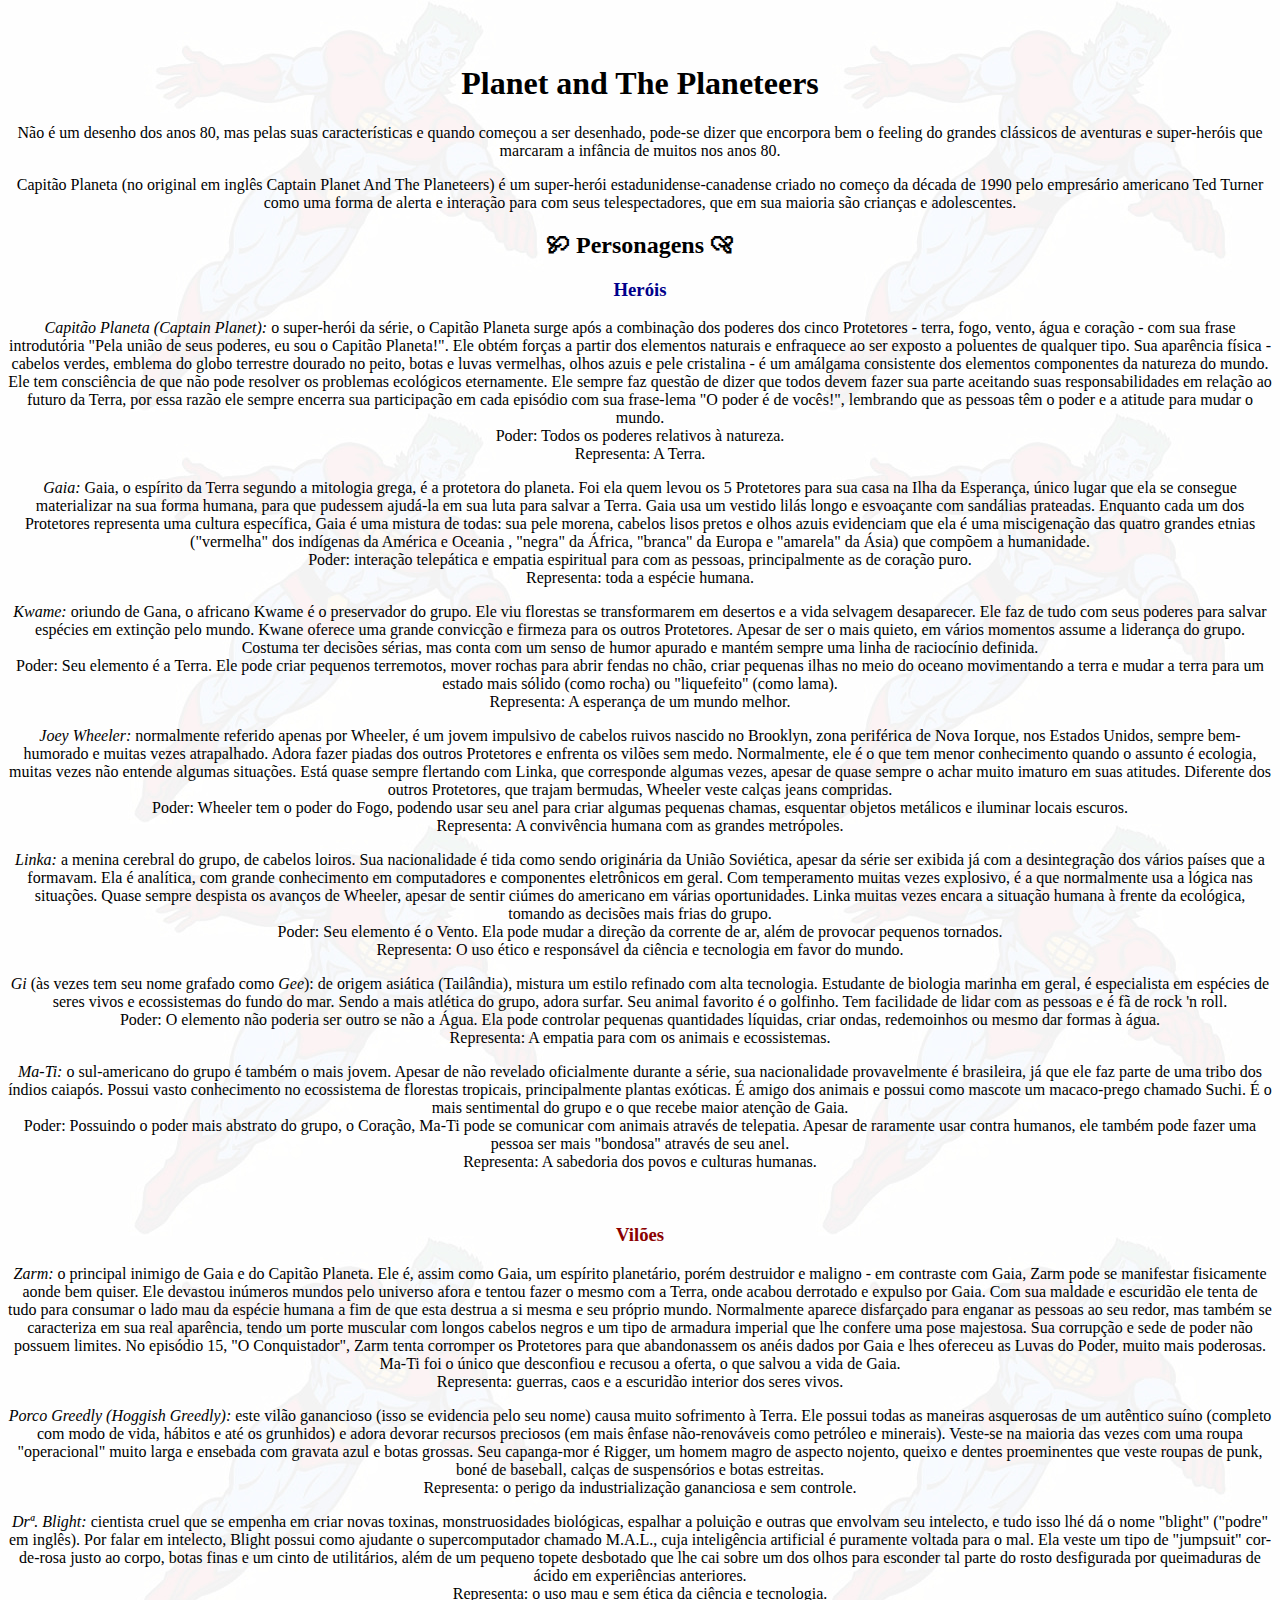
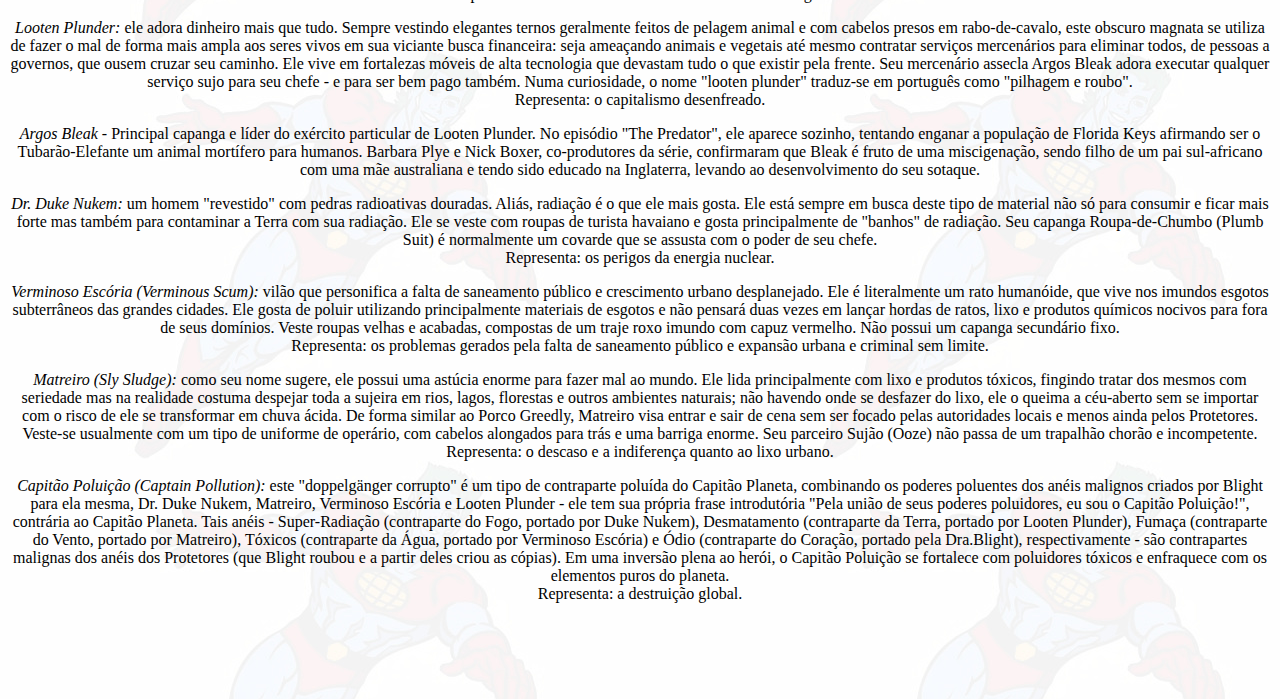
==== commit cec4ea4c: "refactor: index and captainplanet pages" ====
--- a/captainplanet.html
+++ b/captainplanet.html
@@ -5,260 +5,252 @@
   <meta charset="UTF-8">
   <meta name="viewport" content="width=device-width, initial-scale=1.0">
   <title>Captain Planet</title>
+  <link rel="stylesheet" href="style.css">
 </head>
 
 <body background="images/captainplanet2.jpg">
   <div>
     <br>
     <br>
-    <table width="100%">
-      <tr>
-        <th>
-          <h1>
-            <font color="black">Captain Planet and The Planeteers</font>
-          </h1>
-          <p>
-            Não é bem um desenho dos anos 80, mas pelas suas características e quando
-            começou a ser desenhado, pode-se dizer que encorpora bem o feeling do grandes
-            clássicos de aventuras e super-heróis que marcaram a infância de muitos nos anos
-            80. Capitão Planeta (no original em inglês Captain Planet And The Planeteers) é
-            um super-herói estadunidense-canadense criado no começo da década de 1990
-            pelo empresário americano Ted Turner como uma forma de alerta e interação
-            para com seus telespectadores, que em sua maioria são crianças e adolescentes.
-          </p>
-        </th>
-      </tr>
-
-    </table>
-
-    <table>
-      <tr>
-        <th>
-          <h2>
-            Personagens
-          </h2>
-
-          <h3>
-            Heróis
-          </h3>
-          <p>
-            <i>Capitão Planeta (Captain Planet):</i> o super-herói da série, o
-            Capitão Planeta surge após a combinação dos poderes dos cinco Protetores - terra,
-            fogo, vento, água e coração - com sua frase introdutória "Pela união de seus
-            poderes, eu sou o Capitão Planeta!". Ele obtém forças a partir dos elementos
-            naturais e enfraquece ao ser exposto a poluentes de qualquer tipo. Sua aparência
-            física - cabelos verdes, emblema do globo terrestre dourado no peito, botas e
-            luvas vermelhas, olhos azuis e pele cristalina - é um amálgama consistente dos
-            elementos componentes da natureza do mundo. Ele tem consciência de que não pode
-            resolver os problemas ecológicos eternamente. Ele sempre faz questão de dizer que
-            todos devem fazer sua parte aceitando suas responsabilidades em relação ao futuro
-            da Terra, por essa razão ele sempre encerra sua participação em cada episódio com
-            sua frase-lema "O poder é de vocês!", lembrando que as pessoas têm o poder e a
-            atitude para mudar o mundo.
-            <br>
-            Poder: Todos os poderes relativos à natureza.
-            <br>
-            Representa: A Terra.
-          </p>
-          <p>
-            <i>Gaia:</i> Gaia, o espírito da Terra segundo a mitologia grega, é a
-            protetora do planeta. Foi ela quem levou os 5 Protetores para sua casa na Ilha da
-            Esperança, único lugar que ela se consegue materializar na sua forma humana, para
-            que pudessem ajudá-la em sua luta para salvar a Terra. Gaia usa um vestido lilás
-            longo e esvoaçante com sandálias prateadas. Enquanto cada um dos Protetores
-            representa uma cultura específica, Gaia é uma mistura de todas: sua pele morena,
-            cabelos lisos pretos e olhos azuis evidenciam que ela é uma miscigenação das quatro
-            grandes etnias ("vermelha" dos indígenas da América e Oceania , "negra" da África,
-            "branca" da Europa e "amarela" da Ásia) que compõem a humanidade.
-            <br>
-            Poder: interação telepática e empatia espiritual para com as pessoas, principalmente
-            as de coração puro.
-            <br>
-            Representa: toda a espécie humana.
-          </p>
-          <p>
-            <i>Kwame:</i> oriundo de Gana, o africano Kwame é o preservador do grupo.
-            Ele viu florestas se transformarem em desertos e a vida selvagem desaparecer. Ele faz
-            de tudo com seus poderes para salvar espécies em extinção pelo mundo. Kwane oferece
-            uma grande convicção e firmeza para os outros Protetores. Apesar de ser o mais quieto,
-            em vários momentos assume a liderança do grupo. Costuma ter decisões sérias, mas conta
-            com um senso de humor apurado e mantém sempre uma linha de raciocínio definida.
-            <br>
-            Poder: Seu elemento é a Terra. Ele pode criar pequenos terremotos, mover rochas para abrir
-            fendas no chão, criar pequenas ilhas no meio do oceano movimentando a terra e mudar a terra
-            para um estado mais sólido (como rocha) ou "liquefeito" (como lama).
-            <br>
-            Representa: A esperança de um mundo melhor.
-          </p>
-          <p>
-            <i>Joey Wheeler:</i> normalmente referido apenas por Wheeler, é um jovem impulsivo
-            de cabelos ruivos nascido no Brooklyn, zona periférica de Nova Iorque, nos Estados Unidos,
-            sempre bem-humorado e muitas vezes atrapalhado. Adora fazer piadas dos outros Protetores e
-            enfrenta os vilões sem medo. Normalmente, ele é o que tem menor conhecimento quando o assunto
-            é ecologia, muitas vezes não entende algumas situações. Está quase sempre flertando com Linka,
-            que corresponde algumas vezes, apesar de quase sempre o achar muito imaturo em suas atitudes.
-            Diferente dos outros Protetores, que trajam bermudas, Wheeler veste calças jeans compridas.
-            <br>
-            Poder: Wheeler tem o poder do Fogo, podendo usar seu anel para criar algumas pequenas chamas,
-            esquentar objetos metálicos e iluminar locais escuros.
-            <br>
-            Representa: A convivência humana com as grandes metrópoles.
-          </p>
-          <p>
-            <i> Linka:</i> a menina cerebral do grupo, de cabelos loiros. Sua nacionalidade é tida
-            como sendo originária da União Soviética, apesar da série ser exibida já com a desintegração
-            dos vários países que a formavam. Ela é analítica, com grande conhecimento em computadores e
-            componentes eletrônicos em geral. Com temperamento muitas vezes explosivo, é a que normalmente
-            usa a lógica nas situações. Quase sempre despista os avanços de Wheeler, apesar de sentir ciúmes
-            do americano em várias oportunidades. Linka muitas vezes encara a situação humana à frente da
-            ecológica, tomando as decisões mais frias do grupo.
-            <br>
-            Poder: Seu elemento é o Vento. Ela pode mudar a direção da corrente de ar, além de provocar
-            pequenos tornados.
-            <br>
-            Representa: O uso ético e responsável da ciência e tecnologia em favor do mundo.
-          </p>
-          <p>
-            <i>Gi</i> (às vezes tem seu nome grafado como <i>Gee</i>): de origem asiática (Tailândia), mistura
-            um estilo refinado com alta tecnologia. Estudante de biologia marinha em geral, é especialista em
-            espécies de seres vivos e ecossistemas do fundo do mar. Sendo a mais atlética do grupo, adora surfar.
-            Seu animal favorito é o golfinho. Tem facilidade de lidar com as pessoas e é fã de rock 'n roll.
-            <br>
-            Poder: O elemento não poderia ser outro se não a Água. Ela pode controlar pequenas quantidades líquidas,
-            criar ondas, redemoinhos ou mesmo dar formas à água.
-            <br>
-            Representa: A empatia para com os animais e ecossistemas.
-          </p>
-          <p>
-            <i>Ma-Ti:</i> o sul-americano do grupo é também o mais jovem. Apesar de não revelado
-            oficialmente durante a série, sua nacionalidade provavelmente é brasileira, já que ele faz parte de
-            uma tribo dos índios caiapós. Possui vasto conhecimento no ecossistema de florestas tropicais,
-            principalmente plantas exóticas. É amigo dos animais e possui como mascote um macaco-prego chamado
-            Suchi. É o mais sentimental do grupo e o que recebe maior atenção de Gaia.
-            <br>
-            Poder: Possuindo o poder mais abstrato do grupo, o Coração, Ma-Ti pode se comunicar com animais
-            através de telepatia. Apesar de raramente usar contra humanos, ele também pode fazer uma pessoa ser
-            mais "bondosa" através de seu anel.
-            <br>
-            Representa: A sabedoria dos povos e culturas humanas.
-          </p>
-          <br>
-          <h3>
-            Vilões
-          </h3>
-          <p>
-            <i>Zarm:</i> o principal inimigo de Gaia e do Capitão Planeta. Ele é,
-            assim como Gaia, um espírito planetário, porém destruidor e maligno - em contraste
-            com Gaia, Zarm pode se manifestar fisicamente aonde bem quiser. Ele devastou
-            inúmeros mundos pelo universo afora e tentou fazer o mesmo com a Terra, onde acabou
-            derrotado e expulso por Gaia. Com sua maldade e escuridão ele tenta de tudo para
-            consumar o lado mau da espécie humana a fim de que esta destrua a si mesma e seu
-            próprio mundo. Normalmente aparece disfarçado para enganar as pessoas ao seu redor,
-            mas também se caracteriza em sua real aparência, tendo um porte muscular com longos
-            cabelos negros e um tipo de armadura imperial que lhe confere uma pose majestosa. Sua
-            corrupção e sede de poder não possuem limites. No episódio 15, "O Conquistador", Zarm
-            tenta corromper os Protetores para que abandonassem os anéis dados por Gaia e lhes
-            ofereceu as Luvas do Poder, muito mais poderosas. Ma-Ti foi o único que desconfiou e
-            recusou a oferta, o que salvou a vida de Gaia.
-            <br>
-            Representa: guerras, caos e a escuridão
-            interior dos seres vivos.
-          </p>
-          <p>
-            <i>Porco Greedly (Hoggish Greedly):</i> este vilão ganancioso (isso se evidencia
-            pelo seu nome) causa muito sofrimento à Terra. Ele possui todas as maneiras asquerosas de
-            um autêntico suíno (completo com modo de vida, hábitos e até os grunhidos) e adora devorar
-            recursos preciosos (em mais ênfase não-renováveis como petróleo e minerais). Veste-se na
-            maioria das vezes com uma roupa "operacional" muito larga e ensebada com gravata azul e
-            botas grossas. Seu capanga-mor é Rigger, um homem magro de aspecto nojento, queixo e dentes
-            proeminentes que veste roupas de punk, boné de baseball, calças de suspensórios e botas
-            estreitas.
-            <br>
-            Representa: o perigo da industrialização gananciosa e sem controle.
-          </p>
-          <p>
-            <i>Drª. Blight:</i> cientista cruel que se empenha em criar novas toxinas,
-            monstruosidades biológicas, espalhar a poluição e outras que envolvam seu intelecto, e tudo
-            isso lhé dá o nome "blight" ("podre" em inglês). Por falar em intelecto, Blight possui como
-            ajudante o supercomputador chamado M.A.L., cuja inteligência artificial é puramente voltada
-            para o mal. Ela veste um tipo de "jumpsuit" cor-de-rosa justo ao corpo, botas finas e um
-            cinto de utilitários, além de um pequeno topete desbotado que lhe cai sobre um dos olhos para
-            esconder tal parte do rosto desfigurada por queimaduras de ácido em experiências anteriores.
-            <br>
-            Representa: o uso mau e sem ética da ciência e tecnologia.
-          </p>
-          <p>
-            <i>Looten Plunder:</i> ele adora dinheiro mais que tudo. Sempre vestindo elegantes
-            ternos geralmente feitos de pelagem animal e com cabelos presos em rabo-de-cavalo, este obscuro
-            magnata se utiliza de fazer o mal de forma mais ampla aos seres vivos em sua viciante busca
-            financeira: seja ameaçando animais e vegetais até mesmo contratar serviços mercenários para
-            eliminar todos, de pessoas a governos, que ousem cruzar seu caminho. Ele vive em fortalezas
-            móveis de alta tecnologia que devastam tudo o que existir pela frente. Seu mercenário assecla
-            Argos Bleak adora executar qualquer serviço sujo para seu chefe - e para ser bem pago também.
-            Numa curiosidade, o nome "looten plunder" traduz-se em português como "pilhagem e roubo".
-            <br>
-            Representa: o capitalismo desenfreado.
-          </p>
-          <p>
-            <i>Argos Bleak</i> - Principal capanga e líder do exército particular de Looten Plunder.
-            No episódio "The Predator", ele aparece sozinho, tentando enganar a população de Florida Keys afirmando
-            ser o Tubarão-Elefante um animal mortífero para humanos. Barbara Plye e Nick Boxer, co-produtores da
-            série, confirmaram que Bleak é fruto de uma miscigenação, sendo filho de um pai sul-africano com uma
-            mãe australiana e tendo sido educado na Inglaterra, levando ao desenvolvimento do seu sotaque.
-          </p>
-          <p>
-            <i>Dr. Duke Nukem: </i> um homem "revestido" com pedras radioativas douradas. Aliás, radiação
-            é o que ele mais gosta. Ele está sempre em busca deste tipo de material não só para consumir e ficar mais
-            forte mas também para contaminar a Terra com sua radiação. Ele se veste com roupas de turista havaiano e
-            gosta principalmente de "banhos" de radiação. Seu capanga Roupa-de-Chumbo (Plumb Suit) é normalmente um
-            covarde que se assusta com o poder de seu chefe.
-            <br>
-            Representa: os perigos da energia nuclear.
-          </p>
-          <p>
-            <i>Verminoso Escória (Verminous Scum):</i> vilão que personifica a falta de saneamento público
-            e crescimento urbano desplanejado. Ele é literalmente um rato humanóide, que vive nos imundos esgotos
-            subterrâneos das grandes cidades. Ele gosta de poluir utilizando principalmente materiais de esgotos e
-            não pensará duas vezes em lançar hordas de ratos, lixo e produtos químicos nocivos para fora de seus
-            domínios. Veste roupas velhas e acabadas, compostas de um traje roxo imundo com capuz vermelho. Não
-            possui um capanga secundário fixo.
-            <br>
-            Representa: os problemas gerados pela falta de saneamento público e
-            expansão urbana e criminal sem limite.
-          </p>
-          <p>
-            <i>Matreiro (Sly Sludge):</i> como seu nome sugere, ele possui uma astúcia enorme para fazer
-            mal ao mundo. Ele lida principalmente com lixo e produtos tóxicos, fingindo tratar dos mesmos com
-            seriedade mas na realidade costuma despejar toda a sujeira em rios, lagos, florestas e outros ambientes
-            naturais; não havendo onde se desfazer do lixo, ele o queima a céu-aberto sem se importar com o risco de
-            ele se transformar em chuva ácida. De forma similar ao Porco Greedly, Matreiro visa entrar e sair de cena
-            sem ser focado pelas autoridades locais e menos ainda pelos Protetores. Veste-se usualmente com um tipo de
-            uniforme de operário, com cabelos alongados para trás e uma barriga enorme. Seu parceiro Sujão (Ooze) não
-            passa de um trapalhão chorão e incompetente.
-            <br>
-            Representa: o descaso e a indiferença quanto ao lixo urbano.
-          </p>
-          <p>
-            <i>Capitão Poluição (Captain Pollution):</i> este "doppelgänger corrupto" é um tipo de contraparte
-            poluída do Capitão Planeta, combinando os poderes poluentes dos anéis malignos criados por Blight para ela
-            mesma, Dr. Duke Nukem, Matreiro, Verminoso Escória e Looten Plunder - ele tem sua própria frase introdutória
-            "Pela união de seus poderes poluidores, eu sou o Capitão Poluição!", contrária ao Capitão Planeta.
-            Tais anéis - Super-Radiação (contraparte do Fogo, portado por Duke Nukem), Desmatamento (contraparte da
-            Terra,
-            portado por Looten Plunder), Fumaça (contraparte do Vento, portado por Matreiro), Tóxicos (contraparte da
-            Água,
-            portado por Verminoso Escória) e Ódio (contraparte do Coração, portado pela Dra.Blight), respectivamente -
-            são
-            contrapartes malignas dos anéis dos Protetores (que Blight roubou e a partir deles criou as cópias). Em uma
-            inversão plena ao herói, o Capitão Poluição se fortalece com poluidores tóxicos e enfraquece com os
-            elementos
-            puros do planeta.
-            <br>
-            Representa: a destruição global.
-          </p>
-        </th>
-      </tr>
-    </table>
+    <center>
+      <h1>
+        Planet and The Planeteers
+      </h1>
+      <p>
+        Não é um desenho dos anos 80, mas pelas suas características e quando começou
+        a ser desenhado, pode-se dizer que encorpora bem o feeling do grandes clássicos
+        de aventuras e super-heróis que marcaram a infância de muitos nos anos 80.
+      </p>
+      <p>
+        Capitão Planeta (no original em inglês Captain Planet And The Planeteers) é
+        um super-herói estadunidense-canadense criado no começo da década de 1990
+        pelo empresário americano Ted Turner como uma forma de alerta e interação
+        para com seus telespectadores, que em sua maioria são crianças e adolescentes.
+      </p>
+
+      <h2>
+        🙡 Personagens 🙣
+      </h2>
+
+      <h3>
+        <font color="darkblue">Heróis</font>
+      </h3>
+      <p>
+        <i>Capitão Planeta (Captain Planet):</i> o super-herói da série, o
+        Capitão Planeta surge após a combinação dos poderes dos cinco Protetores - terra,
+        fogo, vento, água e coração - com sua frase introdutória "Pela união de seus
+        poderes, eu sou o Capitão Planeta!". Ele obtém forças a partir dos elementos
+        naturais e enfraquece ao ser exposto a poluentes de qualquer tipo. Sua aparência
+        física - cabelos verdes, emblema do globo terrestre dourado no peito, botas e
+        luvas vermelhas, olhos azuis e pele cristalina - é um amálgama consistente dos
+        elementos componentes da natureza do mundo. Ele tem consciência de que não pode
+        resolver os problemas ecológicos eternamente. Ele sempre faz questão de dizer que
+        todos devem fazer sua parte aceitando suas responsabilidades em relação ao futuro
+        da Terra, por essa razão ele sempre encerra sua participação em cada episódio com
+        sua frase-lema "O poder é de vocês!", lembrando que as pessoas têm o poder e a
+        atitude para mudar o mundo.
+        <br>
+        Poder: Todos os poderes relativos à natureza.
+        <br>
+        Representa: A Terra.
+      </p>
+      <p>
+        <i>Gaia:</i> Gaia, o espírito da Terra segundo a mitologia grega, é a
+        protetora do planeta. Foi ela quem levou os 5 Protetores para sua casa na Ilha da
+        Esperança, único lugar que ela se consegue materializar na sua forma humana, para
+        que pudessem ajudá-la em sua luta para salvar a Terra. Gaia usa um vestido lilás
+        longo e esvoaçante com sandálias prateadas. Enquanto cada um dos Protetores
+        representa uma cultura específica, Gaia é uma mistura de todas: sua pele morena,
+        cabelos lisos pretos e olhos azuis evidenciam que ela é uma miscigenação das quatro
+        grandes etnias ("vermelha" dos indígenas da América e Oceania , "negra" da África,
+        "branca" da Europa e "amarela" da Ásia) que compõem a humanidade.
+        <br>
+        Poder: interação telepática e empatia espiritual para com as pessoas, principalmente
+        as de coração puro.
+        <br>
+        Representa: toda a espécie humana.
+      </p>
+      <p>
+        <i>Kwame:</i> oriundo de Gana, o africano Kwame é o preservador do grupo.
+        Ele viu florestas se transformarem em desertos e a vida selvagem desaparecer. Ele faz
+        de tudo com seus poderes para salvar espécies em extinção pelo mundo. Kwane oferece
+        uma grande convicção e firmeza para os outros Protetores. Apesar de ser o mais quieto,
+        em vários momentos assume a liderança do grupo. Costuma ter decisões sérias, mas conta
+        com um senso de humor apurado e mantém sempre uma linha de raciocínio definida.
+        <br>
+        Poder: Seu elemento é a Terra. Ele pode criar pequenos terremotos, mover rochas para abrir
+        fendas no chão, criar pequenas ilhas no meio do oceano movimentando a terra e mudar a terra
+        para um estado mais sólido (como rocha) ou "liquefeito" (como lama).
+        <br>
+        Representa: A esperança de um mundo melhor.
+      </p>
+      <p>
+        <i>Joey Wheeler:</i> normalmente referido apenas por Wheeler, é um jovem impulsivo
+        de cabelos ruivos nascido no Brooklyn, zona periférica de Nova Iorque, nos Estados Unidos,
+        sempre bem-humorado e muitas vezes atrapalhado. Adora fazer piadas dos outros Protetores e
+        enfrenta os vilões sem medo. Normalmente, ele é o que tem menor conhecimento quando o assunto
+        é ecologia, muitas vezes não entende algumas situações. Está quase sempre flertando com Linka,
+        que corresponde algumas vezes, apesar de quase sempre o achar muito imaturo em suas atitudes.
+        Diferente dos outros Protetores, que trajam bermudas, Wheeler veste calças jeans compridas.
+        <br>
+        Poder: Wheeler tem o poder do Fogo, podendo usar seu anel para criar algumas pequenas chamas,
+        esquentar objetos metálicos e iluminar locais escuros.
+        <br>
+        Representa: A convivência humana com as grandes metrópoles.
+      </p>
+      <p>
+        <i> Linka:</i> a menina cerebral do grupo, de cabelos loiros. Sua nacionalidade é tida
+        como sendo originária da União Soviética, apesar da série ser exibida já com a desintegração
+        dos vários países que a formavam. Ela é analítica, com grande conhecimento em computadores e
+        componentes eletrônicos em geral. Com temperamento muitas vezes explosivo, é a que normalmente
+        usa a lógica nas situações. Quase sempre despista os avanços de Wheeler, apesar de sentir ciúmes
+        do americano em várias oportunidades. Linka muitas vezes encara a situação humana à frente da
+        ecológica, tomando as decisões mais frias do grupo.
+        <br>
+        Poder: Seu elemento é o Vento. Ela pode mudar a direção da corrente de ar, além de provocar
+        pequenos tornados.
+        <br>
+        Representa: O uso ético e responsável da ciência e tecnologia em favor do mundo.
+      </p>
+      <p>
+        <i>Gi</i> (às vezes tem seu nome grafado como <i>Gee</i>): de origem asiática (Tailândia), mistura
+        um estilo refinado com alta tecnologia. Estudante de biologia marinha em geral, é especialista em
+        espécies de seres vivos e ecossistemas do fundo do mar. Sendo a mais atlética do grupo, adora surfar.
+        Seu animal favorito é o golfinho. Tem facilidade de lidar com as pessoas e é fã de rock 'n roll.
+        <br>
+        Poder: O elemento não poderia ser outro se não a Água. Ela pode controlar pequenas quantidades líquidas,
+        criar ondas, redemoinhos ou mesmo dar formas à água.
+        <br>
+        Representa: A empatia para com os animais e ecossistemas.
+      </p>
+      <p>
+        <i>Ma-Ti:</i> o sul-americano do grupo é também o mais jovem. Apesar de não revelado
+        oficialmente durante a série, sua nacionalidade provavelmente é brasileira, já que ele faz parte de
+        uma tribo dos índios caiapós. Possui vasto conhecimento no ecossistema de florestas tropicais,
+        principalmente plantas exóticas. É amigo dos animais e possui como mascote um macaco-prego chamado
+        Suchi. É o mais sentimental do grupo e o que recebe maior atenção de Gaia.
+        <br>
+        Poder: Possuindo o poder mais abstrato do grupo, o Coração, Ma-Ti pode se comunicar com animais
+        através de telepatia. Apesar de raramente usar contra humanos, ele também pode fazer uma pessoa ser
+        mais "bondosa" através de seu anel.
+        <br>
+        Representa: A sabedoria dos povos e culturas humanas.
+      </p>
+      <br>
+      <h3>
+        <font color="darkred">Vilões</font>
+      </h3>
+      <p>
+        <i>Zarm:</i> o principal inimigo de Gaia e do Capitão Planeta. Ele é,
+        assim como Gaia, um espírito planetário, porém destruidor e maligno - em contraste
+        com Gaia, Zarm pode se manifestar fisicamente aonde bem quiser. Ele devastou
+        inúmeros mundos pelo universo afora e tentou fazer o mesmo com a Terra, onde acabou
+        derrotado e expulso por Gaia. Com sua maldade e escuridão ele tenta de tudo para
+        consumar o lado mau da espécie humana a fim de que esta destrua a si mesma e seu
+        próprio mundo. Normalmente aparece disfarçado para enganar as pessoas ao seu redor,
+        mas também se caracteriza em sua real aparência, tendo um porte muscular com longos
+        cabelos negros e um tipo de armadura imperial que lhe confere uma pose majestosa. Sua
+        corrupção e sede de poder não possuem limites. No episódio 15, "O Conquistador", Zarm
+        tenta corromper os Protetores para que abandonassem os anéis dados por Gaia e lhes
+        ofereceu as Luvas do Poder, muito mais poderosas. Ma-Ti foi o único que desconfiou e
+        recusou a oferta, o que salvou a vida de Gaia.
+        <br>
+        Representa: guerras, caos e a escuridão
+        interior dos seres vivos.
+      </p>
+      <p>
+        <i>Porco Greedly (Hoggish Greedly):</i> este vilão ganancioso (isso se evidencia
+        pelo seu nome) causa muito sofrimento à Terra. Ele possui todas as maneiras asquerosas de
+        um autêntico suíno (completo com modo de vida, hábitos e até os grunhidos) e adora devorar
+        recursos preciosos (em mais ênfase não-renováveis como petróleo e minerais). Veste-se na
+        maioria das vezes com uma roupa "operacional" muito larga e ensebada com gravata azul e
+        botas grossas. Seu capanga-mor é Rigger, um homem magro de aspecto nojento, queixo e dentes
+        proeminentes que veste roupas de punk, boné de baseball, calças de suspensórios e botas
+        estreitas.
+        <br>
+        Representa: o perigo da industrialização gananciosa e sem controle.
+      </p>
+      <p>
+        <i>Drª. Blight:</i> cientista cruel que se empenha em criar novas toxinas,
+        monstruosidades biológicas, espalhar a poluição e outras que envolvam seu intelecto, e tudo
+        isso lhé dá o nome "blight" ("podre" em inglês). Por falar em intelecto, Blight possui como
+        ajudante o supercomputador chamado M.A.L., cuja inteligência artificial é puramente voltada
+        para o mal. Ela veste um tipo de "jumpsuit" cor-de-rosa justo ao corpo, botas finas e um
+        cinto de utilitários, além de um pequeno topete desbotado que lhe cai sobre um dos olhos para
+        esconder tal parte do rosto desfigurada por queimaduras de ácido em experiências anteriores.
+        <br>
+        Representa: o uso mau e sem ética da ciência e tecnologia.
+      </p>
+      <p>
+        <i>Looten Plunder:</i> ele adora dinheiro mais que tudo. Sempre vestindo elegantes
+        ternos geralmente feitos de pelagem animal e com cabelos presos em rabo-de-cavalo, este obscuro
+        magnata se utiliza de fazer o mal de forma mais ampla aos seres vivos em sua viciante busca
+        financeira: seja ameaçando animais e vegetais até mesmo contratar serviços mercenários para
+        eliminar todos, de pessoas a governos, que ousem cruzar seu caminho. Ele vive em fortalezas
+        móveis de alta tecnologia que devastam tudo o que existir pela frente. Seu mercenário assecla
+        Argos Bleak adora executar qualquer serviço sujo para seu chefe - e para ser bem pago também.
+        Numa curiosidade, o nome "looten plunder" traduz-se em português como "pilhagem e roubo".
+        <br>
+        Representa: o capitalismo desenfreado.
+      </p>
+      <p>
+        <i>Argos Bleak</i> - Principal capanga e líder do exército particular de Looten Plunder.
+        No episódio "The Predator", ele aparece sozinho, tentando enganar a população de Florida Keys afirmando
+        ser o Tubarão-Elefante um animal mortífero para humanos. Barbara Plye e Nick Boxer, co-produtores da
+        série, confirmaram que Bleak é fruto de uma miscigenação, sendo filho de um pai sul-africano com uma
+        mãe australiana e tendo sido educado na Inglaterra, levando ao desenvolvimento do seu sotaque.
+      </p>
+      <p>
+        <i>Dr. Duke Nukem: </i> um homem "revestido" com pedras radioativas douradas. Aliás, radiação
+        é o que ele mais gosta. Ele está sempre em busca deste tipo de material não só para consumir e ficar mais
+        forte mas também para contaminar a Terra com sua radiação. Ele se veste com roupas de turista havaiano e
+        gosta principalmente de "banhos" de radiação. Seu capanga Roupa-de-Chumbo (Plumb Suit) é normalmente um
+        covarde que se assusta com o poder de seu chefe.
+        <br>
+        Representa: os perigos da energia nuclear.
+      </p>
+      <p>
+        <i>Verminoso Escória (Verminous Scum):</i> vilão que personifica a falta de saneamento público
+        e crescimento urbano desplanejado. Ele é literalmente um rato humanóide, que vive nos imundos esgotos
+        subterrâneos das grandes cidades. Ele gosta de poluir utilizando principalmente materiais de esgotos e
+        não pensará duas vezes em lançar hordas de ratos, lixo e produtos químicos nocivos para fora de seus
+        domínios. Veste roupas velhas e acabadas, compostas de um traje roxo imundo com capuz vermelho. Não
+        possui um capanga secundário fixo.
+        <br>
+        Representa: os problemas gerados pela falta de saneamento público e
+        expansão urbana e criminal sem limite.
+      </p>
+      <p>
+        <i>Matreiro (Sly Sludge):</i> como seu nome sugere, ele possui uma astúcia enorme para fazer
+        mal ao mundo. Ele lida principalmente com lixo e produtos tóxicos, fingindo tratar dos mesmos com
+        seriedade mas na realidade costuma despejar toda a sujeira em rios, lagos, florestas e outros ambientes
+        naturais; não havendo onde se desfazer do lixo, ele o queima a céu-aberto sem se importar com o risco de
+        ele se transformar em chuva ácida. De forma similar ao Porco Greedly, Matreiro visa entrar e sair de cena
+        sem ser focado pelas autoridades locais e menos ainda pelos Protetores. Veste-se usualmente com um tipo de
+        uniforme de operário, com cabelos alongados para trás e uma barriga enorme. Seu parceiro Sujão (Ooze) não
+        passa de um trapalhão chorão e incompetente.
+        <br>
+        Representa: o descaso e a indiferença quanto ao lixo urbano.
+      </p>
+      <p>
+        <i>Capitão Poluição (Captain Pollution):</i> este "doppelgänger corrupto" é um tipo de contraparte
+        poluída do Capitão Planeta, combinando os poderes poluentes dos anéis malignos criados por Blight para ela
+        mesma, Dr. Duke Nukem, Matreiro, Verminoso Escória e Looten Plunder - ele tem sua própria frase introdutória
+        "Pela união de seus poderes poluidores, eu sou o Capitão Poluição!", contrária ao Capitão Planeta.
+        Tais anéis - Super-Radiação (contraparte do Fogo, portado por Duke Nukem), Desmatamento (contraparte da
+        Terra,
+        portado por Looten Plunder), Fumaça (contraparte do Vento, portado por Matreiro), Tóxicos (contraparte da
+        Água,
+        portado por Verminoso Escória) e Ódio (contraparte do Coração, portado pela Dra.Blight), respectivamente -
+        são
+        contrapartes malignas dos anéis dos Protetores (que Blight roubou e a partir deles criou as cópias). Em uma
+        inversão plena ao herói, o Capitão Poluição se fortalece com poluidores tóxicos e enfraquece com os
+        elementos
+        puros do planeta.
+        <br>
+        Representa: a destruição global.
+      </p>
+    </center>
     <br>
     <br>
     <br>
